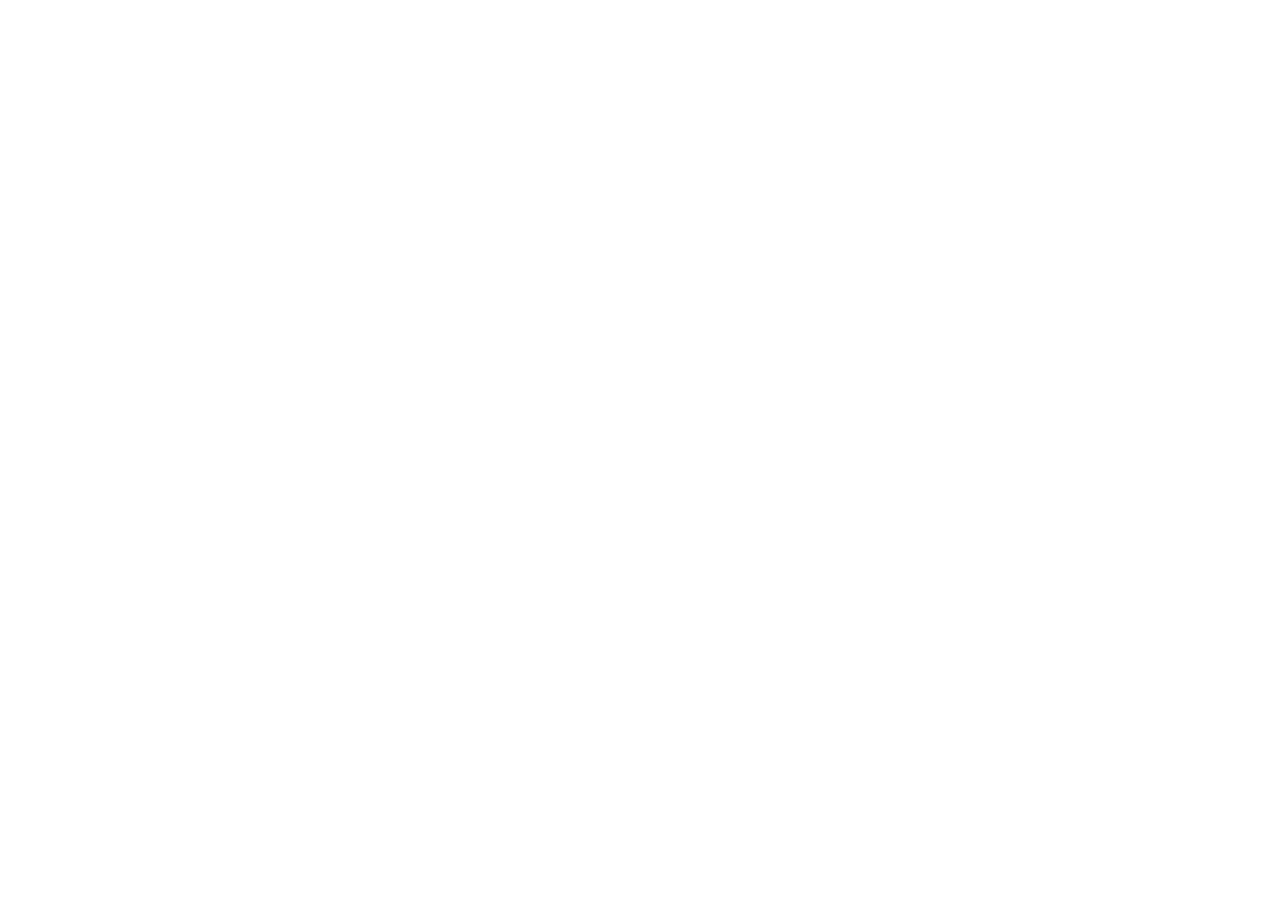
==== landing-page1/index.html @ 138b2954 "first commit" ====
<!doctype html>
<html lang="en">
  <head>
    <meta charset="UTF-8" />
    <link rel="icon" type="image/svg+xml" href="/vite.svg" />
    <meta name="viewport" content="width=device-width, initial-scale=1.0" />
    <title>landing-page1</title>
    <script type="module" crossorigin src="/assets/index-DZMZ0VTG.js"></script>
    <link rel="stylesheet" crossorigin href="/assets/index-qZ-EuNnL.css">
  </head>
  <body>
    <div id="app"></div>
  </body>
</html>
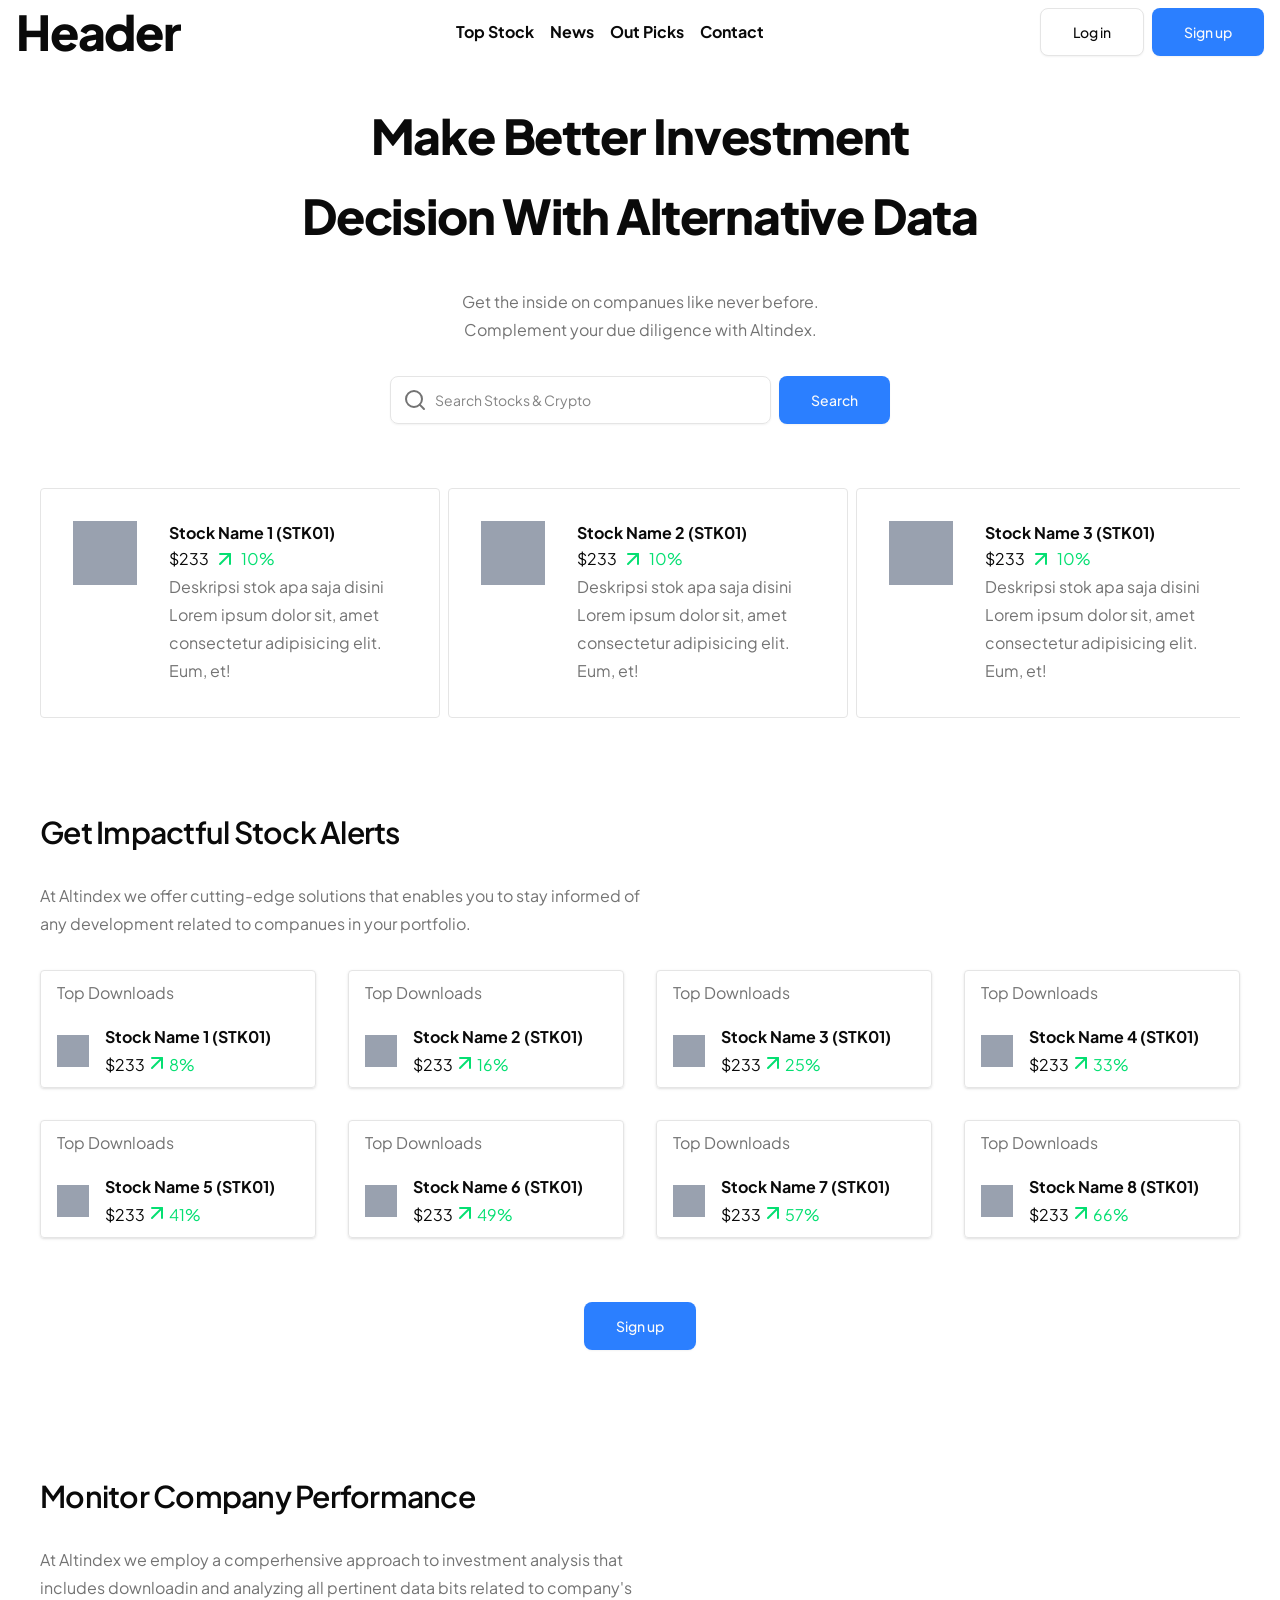
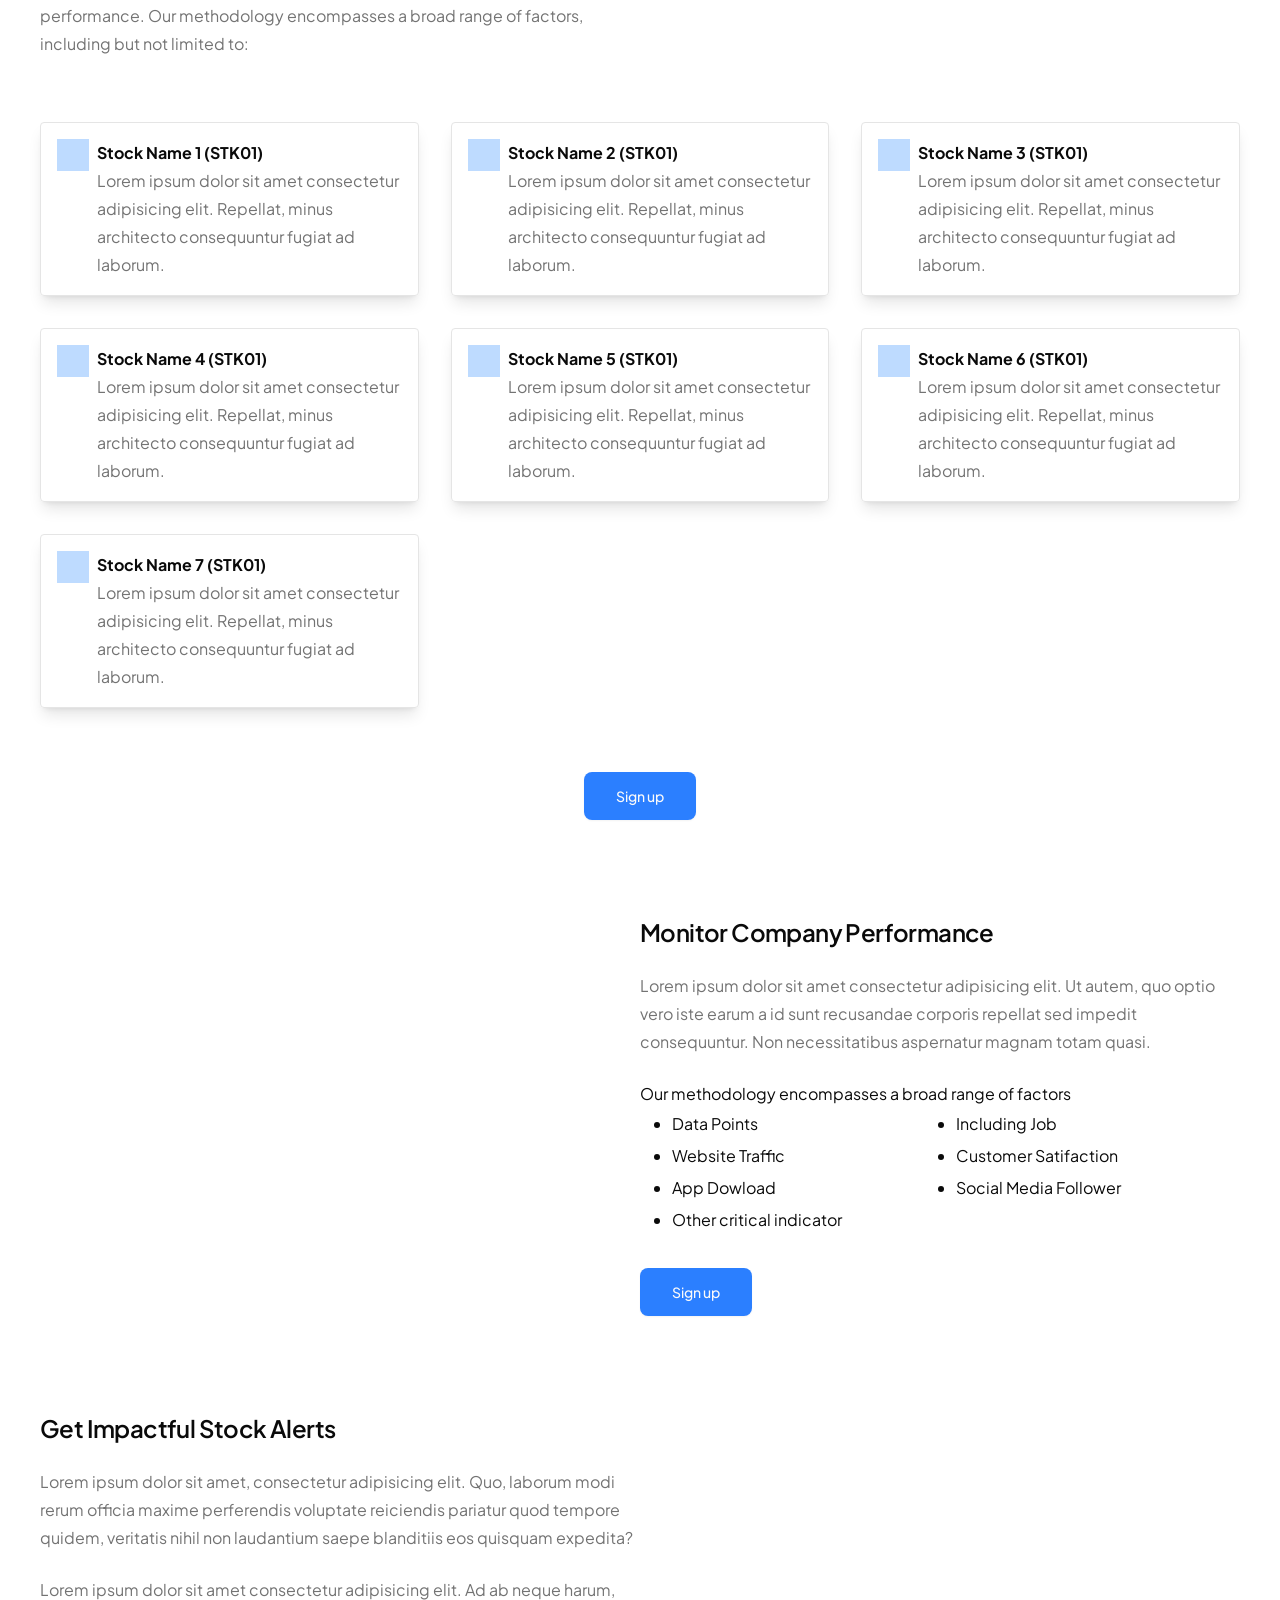
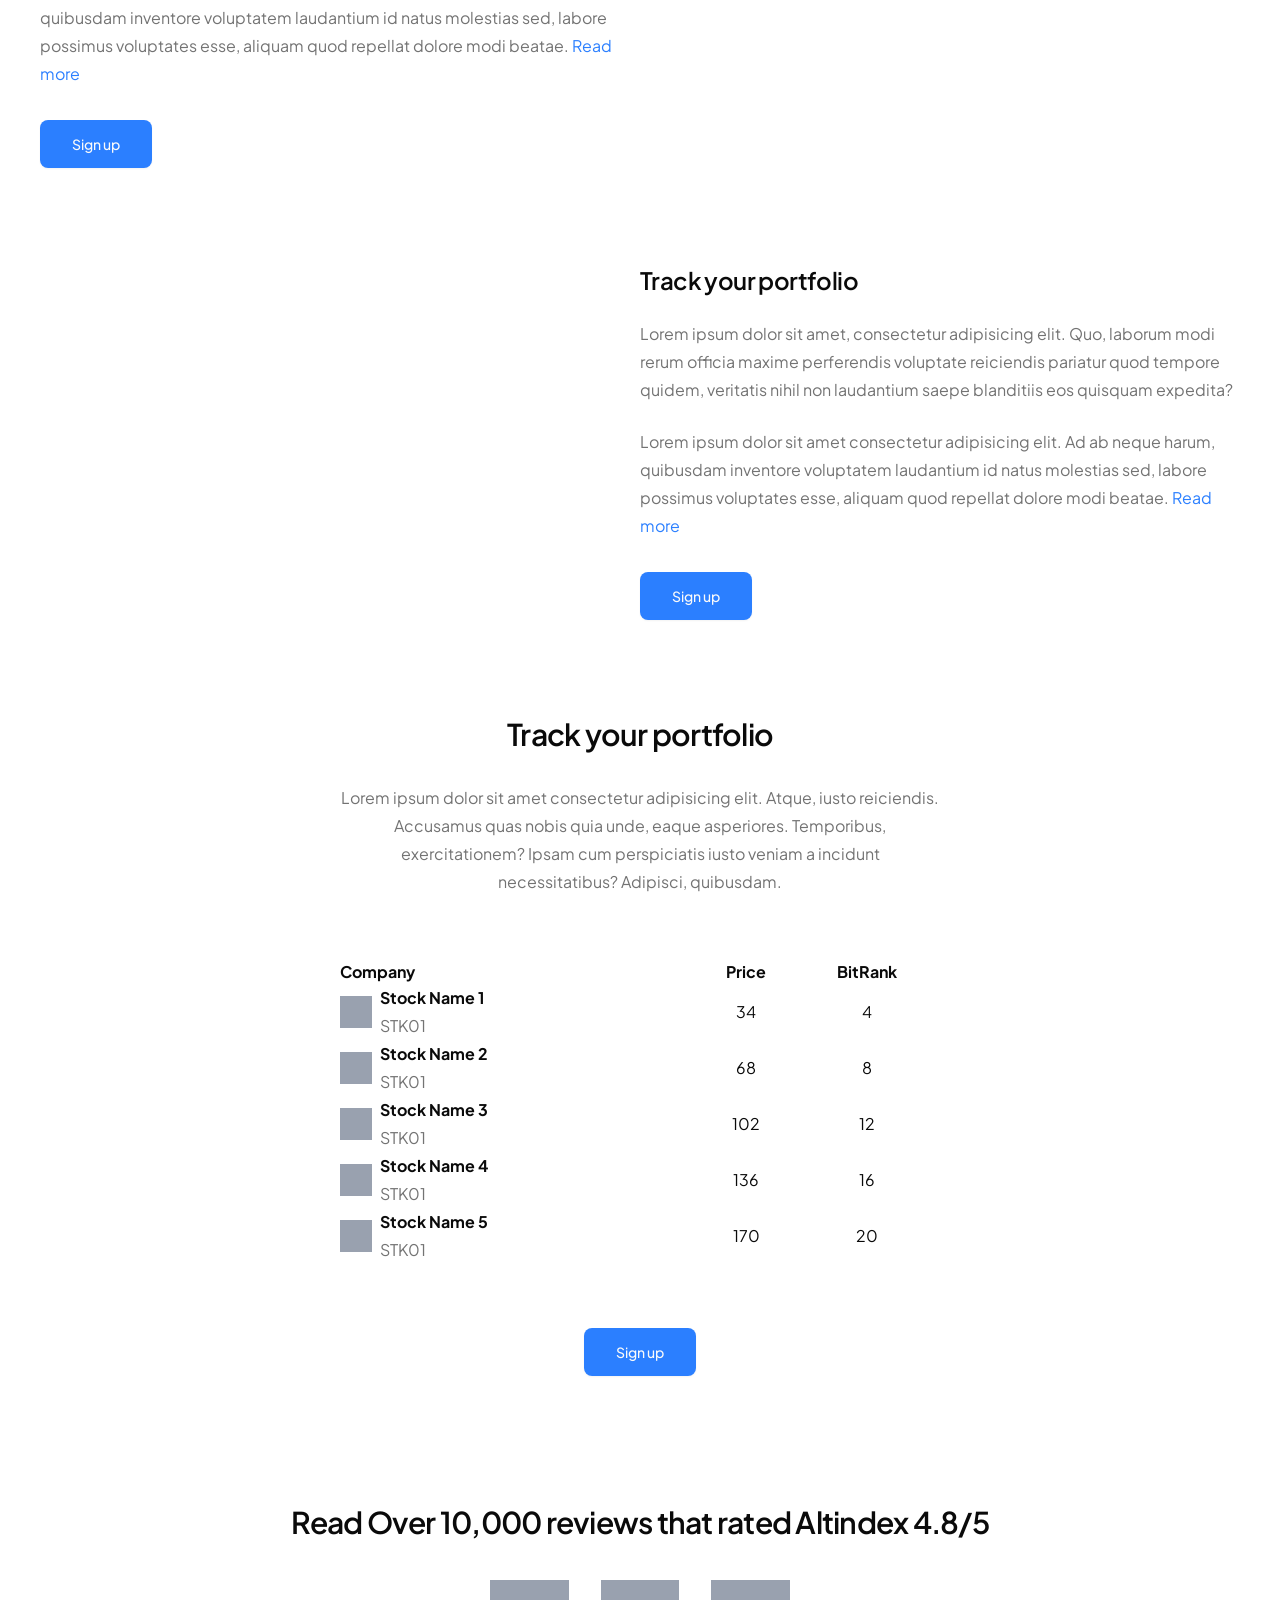
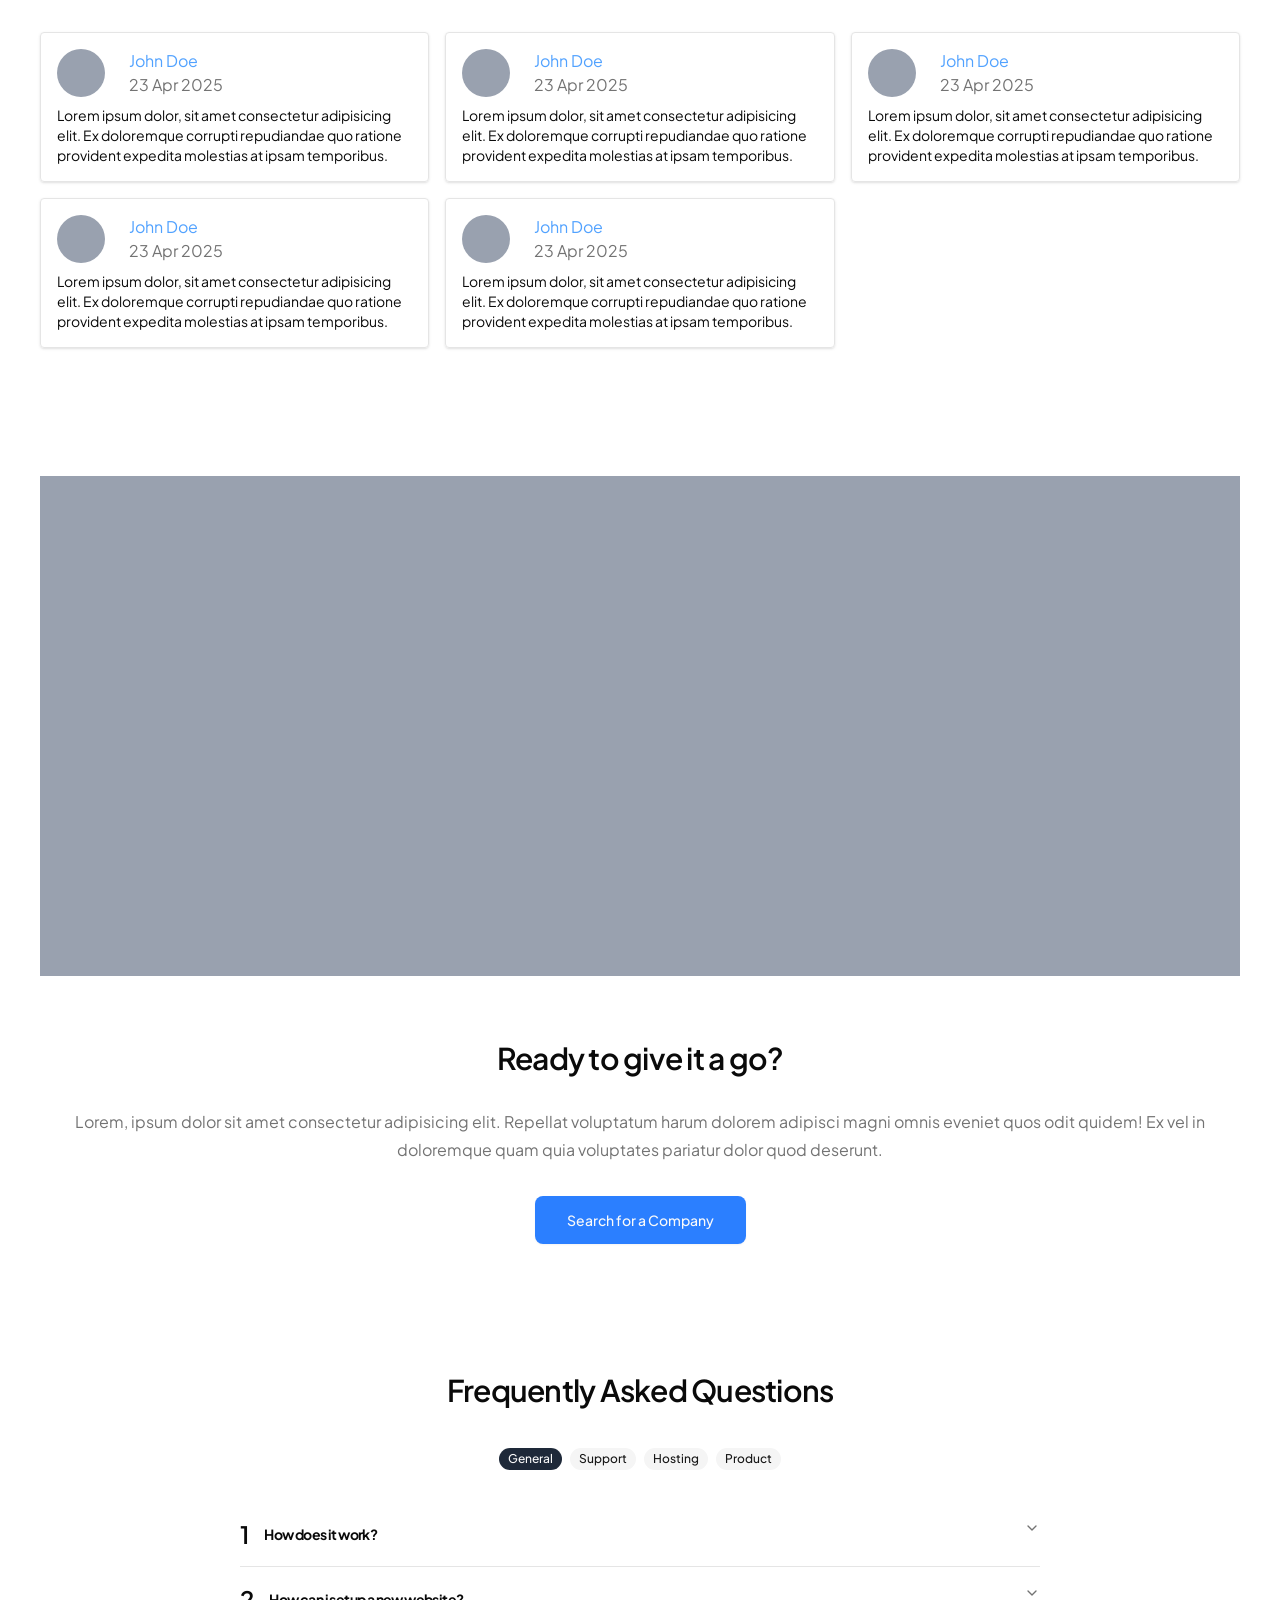
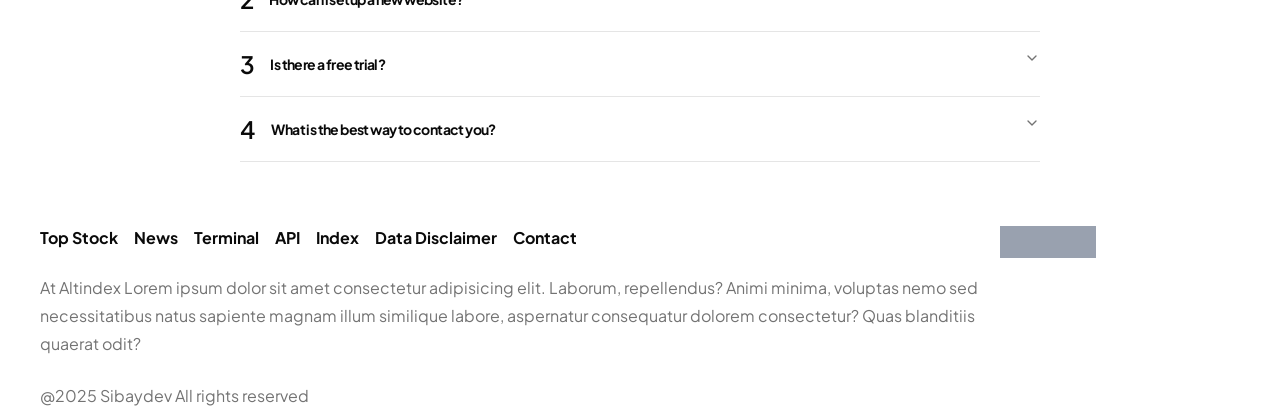
==== commit f8e2d1f1: "fix url deploy" ====
--- a/landing-page1/index.html
+++ b/landing-page1/index.html
@@ -2,11 +2,11 @@
 <html lang="en">
   <head>
     <meta charset="UTF-8" />
-    <link rel="icon" type="image/svg+xml" href="/vite.svg" />
+    <link rel="icon" type="image/svg+xml" href="./vite.svg" />
     <meta name="viewport" content="width=device-width, initial-scale=1.0" />
     <title>landing-page1</title>
-    <script type="module" crossorigin src="/assets/index-DZMZ0VTG.js"></script>
-    <link rel="stylesheet" crossorigin href="/assets/index-qZ-EuNnL.css">
+    <script type="module" crossorigin src="./assets/index-DZMZ0VTG.js"></script>
+    <link rel="stylesheet" crossorigin href="./assets/index-qZ-EuNnL.css">
   </head>
   <body>
     <div id="app"></div>
--- a/landing-page1/assets/index-qZ-EuNnL.css
+++ b/landing-page1/assets/index-qZ-EuNnL.css
@@ -0,0 +1 @@
+@import"https://fonts.googleapis.com/css2?family=Plus+Jakarta+Sans:ital,wght@0,200..800;1,200..800&display=swap";@layer components;/*! tailwindcss v4.1.13 | MIT License | https://tailwindcss.com */@layer properties{@supports (((-webkit-hyphens:none)) and (not (margin-trim:inline))) or ((-moz-orient:inline) and (not (color:rgb(from red r g b)))){*,:before,:after,::backdrop{--tw-translate-x:0;--tw-translate-y:0;--tw-translate-z:0;--tw-border-style:solid;--tw-leading:initial;--tw-font-weight:initial;--tw-shadow:0 0 #0000;--tw-shadow-color:initial;--tw-shadow-alpha:100%;--tw-inset-shadow:0 0 #0000;--tw-inset-shadow-color:initial;--tw-inset-shadow-alpha:100%;--tw-ring-color:initial;--tw-ring-shadow:0 0 #0000;--tw-inset-ring-color:initial;--tw-inset-ring-shadow:0 0 #0000;--tw-ring-inset:initial;--tw-ring-offset-width:0px;--tw-ring-offset-color:#fff;--tw-ring-offset-shadow:0 0 #0000;--tw-outline-style:solid;--tw-duration:initial;--tw-animation-delay:0s;--tw-animation-direction:normal;--tw-animation-duration:initial;--tw-animation-fill-mode:none;--tw-animation-iteration-count:1;--tw-enter-blur:0;--tw-enter-opacity:1;--tw-enter-rotate:0;--tw-enter-scale:1;--tw-enter-translate-x:0;--tw-enter-translate-y:0;--tw-exit-blur:0;--tw-exit-opacity:1;--tw-exit-rotate:0;--tw-exit-scale:1;--tw-exit-translate-x:0;--tw-exit-translate-y:0;--tw-tracking:initial}}}@layer theme{:root,:host{--font-sans:ui-sans-serif,system-ui,sans-serif,"Apple Color Emoji","Segoe UI Emoji","Segoe UI Symbol","Noto Color Emoji";--font-mono:ui-monospace,SFMono-Regular,Menlo,Monaco,Consolas,"Liberation Mono","Courier New",monospace;--color-green-400:oklch(79.2% .209 151.711);--color-blue-200:oklch(88.2% .059 254.128);--color-blue-400:oklch(70.7% .165 254.624);--color-blue-500:oklch(62.3% .214 259.815);--color-gray-400:oklch(70.7% .022 261.325);--color-gray-800:oklch(27.8% .033 256.848);--color-white:#fff;--spacing:.25rem;--text-xs:.75rem;--text-xs--line-height:calc(1/.75);--text-sm:.875rem;--text-sm--line-height:calc(1.25/.875);--text-base:1rem;--text-base--line-height: 1.5 ;--text-xl:1.25rem;--text-xl--line-height:calc(1.75/1.25);--text-2xl:1.5rem;--text-2xl--line-height:calc(2/1.5);--text-3xl:1.875rem;--text-3xl--line-height: 1.2 ;--text-4xl:2.25rem;--text-4xl--line-height:calc(2.5/2.25);--text-5xl:3rem;--text-5xl--line-height:1;--font-weight-medium:500;--font-weight-semibold:600;--font-weight-bold:700;--font-weight-extrabold:800;--tracking-tight:-.025em;--default-transition-duration:.15s;--default-transition-timing-function:cubic-bezier(.4,0,.2,1);--default-font-family:var(--font-sans);--default-mono-font-family:var(--font-mono)}}@layer base{*,:after,:before,::backdrop{box-sizing:border-box;border:0 solid;margin:0;padding:0}::file-selector-button{box-sizing:border-box;border:0 solid;margin:0;padding:0}html,:host{-webkit-text-size-adjust:100%;tab-size:4;line-height:1.5;font-family:var(--default-font-family,ui-sans-serif,system-ui,sans-serif,"Apple Color Emoji","Segoe UI Emoji","Segoe UI Symbol","Noto Color Emoji");font-feature-settings:var(--default-font-feature-settings,normal);font-variation-settings:var(--default-font-variation-settings,normal);-webkit-tap-highlight-color:transparent}hr{height:0;color:inherit;border-top-width:1px}abbr:where([title]){-webkit-text-decoration:underline dotted;text-decoration:underline dotted}h1,h2,h3,h4,h5,h6{font-size:inherit;font-weight:inherit}a{color:inherit;-webkit-text-decoration:inherit;text-decoration:inherit}b,strong{font-weight:bolder}code,kbd,samp,pre{font-family:var(--default-mono-font-family,ui-monospace,SFMono-Regular,Menlo,Monaco,Consolas,"Liberation Mono","Courier New",monospace);font-feature-settings:var(--default-mono-font-feature-settings,normal);font-variation-settings:var(--default-mono-font-variation-settings,normal);font-size:1em}small{font-size:80%}sub,sup{vertical-align:baseline;font-size:75%;line-height:0;position:relative}sub{bottom:-.25em}sup{top:-.5em}table{text-indent:0;border-color:inherit;border-collapse:collapse}:-moz-focusring{outline:auto}progress{vertical-align:baseline}summary{display:list-item}ol,ul,menu{list-style:none}img,svg,video,canvas,audio,iframe,embed,object{vertical-align:middle;display:block}img,video{max-width:100%;height:auto}button,input,select,optgroup,textarea{font:inherit;font-feature-settings:inherit;font-variation-settings:inherit;letter-spacing:inherit;color:inherit;opacity:1;background-color:#0000;border-radius:0}::file-selector-button{font:inherit;font-feature-settings:inherit;font-variation-settings:inherit;letter-spacing:inherit;color:inherit;opacity:1;background-color:#0000;border-radius:0}:where(select:is([multiple],[size])) optgroup{font-weight:bolder}:where(select:is([multiple],[size])) optgroup option{padding-inline-start:20px}::file-selector-button{margin-inline-end:4px}::placeholder{opacity:1}@supports (not ((-webkit-appearance:-apple-pay-button))) or (contain-intrinsic-size:1px){::placeholder{color:currentColor}@supports (color:color-mix(in lab,red,red)){::placeholder{color:color-mix(in oklab,currentcolor 50%,transparent)}}}textarea{resize:vertical}::-webkit-search-decoration{-webkit-appearance:none}::-webkit-date-and-time-value{min-height:1lh;text-align:inherit}::-webkit-datetime-edit{display:inline-flex}::-webkit-datetime-edit-fields-wrapper{padding:0}::-webkit-datetime-edit{padding-block:0}::-webkit-datetime-edit-year-field{padding-block:0}::-webkit-datetime-edit-month-field{padding-block:0}::-webkit-datetime-edit-day-field{padding-block:0}::-webkit-datetime-edit-hour-field{padding-block:0}::-webkit-datetime-edit-minute-field{padding-block:0}::-webkit-datetime-edit-second-field{padding-block:0}::-webkit-datetime-edit-millisecond-field{padding-block:0}::-webkit-datetime-edit-meridiem-field{padding-block:0}::-webkit-calendar-picker-indicator{line-height:1}:-moz-ui-invalid{box-shadow:none}button,input:where([type=button],[type=reset],[type=submit]){appearance:button}::file-selector-button{appearance:button}::-webkit-inner-spin-button{height:auto}::-webkit-outer-spin-button{height:auto}[hidden]:where(:not([hidden=until-found])){display:none!important}*{border-color:var(--border);outline-color:var(--ring)}@supports (color:color-mix(in lab,red,red)){*{outline-color:color-mix(in oklab,var(--ring)50%,transparent)}}body{background-color:var(--background);color:var(--foreground);font-optical-sizing:auto;font-family:Plus Jakarta Sans,sans-serif;font-style:normal}h1{scroll-margin:calc(var(--spacing)*20);font-size:var(--text-4xl);line-height:var(--tw-leading,var(--text-4xl--line-height));--tw-font-weight:var(--font-weight-extrabold);font-weight:var(--font-weight-extrabold);--tw-tracking:var(--tracking-tight);letter-spacing:var(--tracking-tight)}@media (min-width:64rem){h1{font-size:var(--text-5xl);line-height:var(--tw-leading,var(--text-5xl--line-height))}}h2{scroll-margin:calc(var(--spacing)*20);padding-bottom:calc(var(--spacing)*2);font-size:var(--text-3xl);line-height:var(--tw-leading,var(--text-3xl--line-height));--tw-font-weight:var(--font-weight-semibold);font-weight:var(--font-weight-semibold);--tw-tracking:var(--tracking-tight);letter-spacing:var(--tracking-tight);transition-property:color,background-color,border-color,outline-color,text-decoration-color,fill,stroke,--tw-gradient-from,--tw-gradient-via,--tw-gradient-to;transition-timing-function:var(--tw-ease,var(--default-transition-timing-function));transition-duration:var(--tw-duration,var(--default-transition-duration))}h2:first-child{margin-top:calc(var(--spacing)*0)}h3{scroll-margin:calc(var(--spacing)*20);font-size:var(--text-2xl);line-height:var(--tw-leading,var(--text-2xl--line-height));--tw-font-weight:var(--font-weight-semibold);font-weight:var(--font-weight-semibold);--tw-tracking:var(--tracking-tight);letter-spacing:var(--tracking-tight)}h4{scroll-margin:calc(var(--spacing)*20);font-size:var(--text-xl);line-height:var(--tw-leading,var(--text-xl--line-height));--tw-font-weight:var(--font-weight-semibold);font-weight:var(--font-weight-semibold);--tw-tracking:var(--tracking-tight);letter-spacing:var(--tracking-tight)}p{--tw-leading:calc(var(--spacing)*7);line-height:calc(var(--spacing)*7)}p:not(:first-child){margin-top:calc(var(--spacing)*6)}.no-scrollbar::-webkit-scrollbar{display:none}.no-scrollbar{-ms-overflow-style:none;scrollbar-width:none}[data-slot=accordion] [data-state=open] button h3{color:var(--primary)}}@layer utilities{.\@container\/card-header{container:card-header/inline-size}.pointer-events-none{pointer-events:none}.col-span-2{grid-column:span 2/span 2}.col-start-2{grid-column-start:2}.row-span-2{grid-row:span 2/span 2}.row-start-1{grid-row-start:1}.m-0{margin:calc(var(--spacing)*0)}.mx-auto{margin-inline:auto}.my-8{margin-block:calc(var(--spacing)*8)}.my-16{margin-block:calc(var(--spacing)*16)}.mt-6{margin-top:calc(var(--spacing)*6)}.mt-8{margin-top:calc(var(--spacing)*8)}.mt-16{margin-top:calc(var(--spacing)*16)}.mr-2{margin-right:calc(var(--spacing)*2)}.mb-8{margin-bottom:calc(var(--spacing)*8)}.flex{display:flex}.grid{display:grid}.inline-flex{display:inline-flex}.size-4{width:calc(var(--spacing)*4);height:calc(var(--spacing)*4)}.size-9{width:calc(var(--spacing)*9);height:calc(var(--spacing)*9)}.size-16{width:calc(var(--spacing)*16);height:calc(var(--spacing)*16)}.size-\[2rem\]{width:2rem;height:2rem}.size-\[3rem\]{width:3rem;height:3rem}.h-8{height:calc(var(--spacing)*8)}.h-10{height:calc(var(--spacing)*10)}.h-12{height:calc(var(--spacing)*12)}.h-16{height:calc(var(--spacing)*16)}.h-\[20px\]{height:20px}.h-\[500px\]{height:500px}.w-1\/2{width:50%}.w-24{width:calc(var(--spacing)*24)}.w-\[100px\]{width:100px}.w-\[400px\]{width:400px}.w-\[500px\]{width:500px}.w-fit{width:fit-content}.w-full{width:100%}.max-w-\[300px\]{max-width:300px}.max-w-\[400px\]{max-width:400px}.max-w-\[600px\]{max-width:600px}.max-w-\[800px\]{max-width:800px}.max-w-\[1200px\]{max-width:1200px}.min-w-0{min-width:calc(var(--spacing)*0)}.flex-1{flex:1}.shrink-0{flex-shrink:0}.translate-y-0\.5{--tw-translate-y:calc(var(--spacing)*.5);translate:var(--tw-translate-x)var(--tw-translate-y)}.list-disc{list-style-type:disc}.auto-rows-min{grid-auto-rows:min-content}.grid-cols-2{grid-template-columns:repeat(2,minmax(0,1fr))}.grid-cols-3{grid-template-columns:repeat(3,minmax(0,1fr))}.grid-cols-4{grid-template-columns:repeat(4,minmax(0,1fr))}.grid-cols-\[1fr_20\%\]{grid-template-columns:1fr 20%}.grid-cols-\[2rem_1fr\]{grid-template-columns:2rem 1fr}.grid-cols-\[4rem_1fr\]{grid-template-columns:4rem 1fr}.grid-rows-\[auto_auto\]{grid-template-rows:auto auto}.grid-rows-\[min-content\]{grid-template-rows:min-content}.flex-col{flex-direction:column}.flex-row{flex-direction:row}.items-center{align-items:center}.items-start{align-items:flex-start}.justify-around{justify-content:space-around}.justify-between{justify-content:space-between}.justify-center{justify-content:center}.gap-1{gap:calc(var(--spacing)*1)}.gap-1\.5{gap:calc(var(--spacing)*1.5)}.gap-2{gap:calc(var(--spacing)*2)}.gap-4{gap:calc(var(--spacing)*4)}.gap-6{gap:calc(var(--spacing)*6)}.gap-8{gap:calc(var(--spacing)*8)}.gap-y-16{row-gap:calc(var(--spacing)*16)}.self-start{align-self:flex-start}.justify-self-end{justify-self:flex-end}.overflow-auto{overflow:auto}.overflow-hidden{overflow:hidden}.rounded{border-radius:.25rem}.rounded-full{border-radius:3.40282e38px}.rounded-md{border-radius:calc(var(--radius) - 2px)}.rounded-xl{border-radius:calc(var(--radius) + 4px)}.border{border-style:var(--tw-border-style);border-width:1px}.border-b{border-bottom-style:var(--tw-border-style);border-bottom-width:1px}.border-input{border-color:var(--input)}.border-transparent{border-color:#0000}.bg-background{background-color:var(--background)}.bg-blue-200{background-color:var(--color-blue-200)}.bg-card{background-color:var(--card)}.bg-destructive{background-color:var(--destructive)}.bg-gray-400{background-color:var(--color-gray-400)}.bg-gray-800{background-color:var(--color-gray-800)}.bg-primary{background-color:var(--primary)}.bg-secondary{background-color:var(--secondary)}.bg-transparent{background-color:#0000}.p-4{padding:calc(var(--spacing)*4)}.p-8{padding:calc(var(--spacing)*8)}.px-2{padding-inline:calc(var(--spacing)*2)}.px-3{padding-inline:calc(var(--spacing)*3)}.px-4{padding-inline:calc(var(--spacing)*4)}.px-6{padding-inline:calc(var(--spacing)*6)}.px-8{padding-inline:calc(var(--spacing)*8)}.py-0\.5{padding-block:calc(var(--spacing)*.5)}.py-1{padding-block:calc(var(--spacing)*1)}.py-2{padding-block:calc(var(--spacing)*2)}.py-4{padding-block:calc(var(--spacing)*4)}.py-6{padding-block:calc(var(--spacing)*6)}.py-8{padding-block:calc(var(--spacing)*8)}.py-16{padding-block:calc(var(--spacing)*16)}.pt-0{padding-top:calc(var(--spacing)*0)}.pb-4{padding-bottom:calc(var(--spacing)*4)}.pl-8{padding-left:calc(var(--spacing)*8)}.text-center{text-align:center}.text-left{text-align:left}.text-base{font-size:var(--text-base);line-height:var(--tw-leading,var(--text-base--line-height))}.text-sm{font-size:var(--text-sm);line-height:var(--tw-leading,var(--text-sm--line-height))}.text-xs{font-size:var(--text-xs);line-height:var(--tw-leading,var(--text-xs--line-height))}.leading-8{--tw-leading:calc(var(--spacing)*8);line-height:calc(var(--spacing)*8)}.leading-20{--tw-leading:calc(var(--spacing)*20);line-height:calc(var(--spacing)*20)}.leading-none{--tw-leading:1;line-height:1}.font-bold{--tw-font-weight:var(--font-weight-bold);font-weight:var(--font-weight-bold)}.font-medium{--tw-font-weight:var(--font-weight-medium);font-weight:var(--font-weight-medium)}.font-semibold{--tw-font-weight:var(--font-weight-semibold);font-weight:var(--font-weight-semibold)}.whitespace-nowrap{white-space:nowrap}.text-blue-400{color:var(--color-blue-400)}.text-blue-500{color:var(--color-blue-500)}.text-card-foreground{color:var(--card-foreground)}.text-foreground{color:var(--foreground)}.text-green-400{color:var(--color-green-400)}.text-muted-foreground{color:var(--muted-foreground)}.text-primary{color:var(--primary)}.text-primary-foreground{color:var(--primary-foreground)}.text-secondary-foreground{color:var(--secondary-foreground)}.text-white{color:var(--color-white)}.underline-offset-4{text-underline-offset:4px}.shadow{--tw-shadow:0 1px 3px 0 var(--tw-shadow-color,#0000001a),0 1px 2px -1px var(--tw-shadow-color,#0000001a);box-shadow:var(--tw-inset-shadow),var(--tw-inset-ring-shadow),var(--tw-ring-offset-shadow),var(--tw-ring-shadow),var(--tw-shadow)}.shadow-lg{--tw-shadow:0 10px 15px -3px var(--tw-shadow-color,#0000001a),0 4px 6px -4px var(--tw-shadow-color,#0000001a);box-shadow:var(--tw-inset-shadow),var(--tw-inset-ring-shadow),var(--tw-ring-offset-shadow),var(--tw-ring-shadow),var(--tw-shadow)}.shadow-sm{--tw-shadow:0 1px 3px 0 var(--tw-shadow-color,#0000001a),0 1px 2px -1px var(--tw-shadow-color,#0000001a);box-shadow:var(--tw-inset-shadow),var(--tw-inset-ring-shadow),var(--tw-ring-offset-shadow),var(--tw-ring-shadow),var(--tw-shadow)}.shadow-xs{--tw-shadow:0 1px 2px 0 var(--tw-shadow-color,#0000000d);box-shadow:var(--tw-inset-shadow),var(--tw-inset-ring-shadow),var(--tw-ring-offset-shadow),var(--tw-ring-shadow),var(--tw-shadow)}.outline{outline-style:var(--tw-outline-style);outline-width:1px}.transition-\[color\,box-shadow\]{transition-property:color,box-shadow;transition-timing-function:var(--tw-ease,var(--default-transition-timing-function));transition-duration:var(--tw-duration,var(--default-transition-duration))}.transition-all{transition-property:all;transition-timing-function:var(--tw-ease,var(--default-transition-timing-function));transition-duration:var(--tw-duration,var(--default-transition-duration))}.transition-transform{transition-property:transform,translate,scale,rotate;transition-timing-function:var(--tw-ease,var(--default-transition-timing-function));transition-duration:var(--tw-duration,var(--default-transition-duration))}.duration-200{--tw-duration:.2s;transition-duration:.2s}.outline-none{--tw-outline-style:none;outline-style:none}.selection\:bg-primary ::selection{background-color:var(--primary)}.selection\:bg-primary::selection{background-color:var(--primary)}.selection\:text-primary-foreground ::selection{color:var(--primary-foreground)}.selection\:text-primary-foreground::selection{color:var(--primary-foreground)}.file\:inline-flex::file-selector-button{display:inline-flex}.file\:h-7::file-selector-button{height:calc(var(--spacing)*7)}.file\:border-0::file-selector-button{border-style:var(--tw-border-style);border-width:0}.file\:bg-transparent::file-selector-button{background-color:#0000}.file\:text-sm::file-selector-button{font-size:var(--text-sm);line-height:var(--tw-leading,var(--text-sm--line-height))}.file\:font-medium::file-selector-button{--tw-font-weight:var(--font-weight-medium);font-weight:var(--font-weight-medium)}.file\:text-foreground::file-selector-button{color:var(--foreground)}.placeholder\:text-muted-foreground::placeholder{color:var(--muted-foreground)}.last\:border-b-0:last-child{border-bottom-style:var(--tw-border-style);border-bottom-width:0}@media (hover:hover){.hover\:bg-accent:hover{background-color:var(--accent)}.hover\:bg-destructive\/90:hover{background-color:var(--destructive)}@supports (color:color-mix(in lab,red,red)){.hover\:bg-destructive\/90:hover{background-color:color-mix(in oklab,var(--destructive)90%,transparent)}}.hover\:bg-primary\/90:hover{background-color:var(--primary)}@supports (color:color-mix(in lab,red,red)){.hover\:bg-primary\/90:hover{background-color:color-mix(in oklab,var(--primary)90%,transparent)}}.hover\:bg-secondary\/80:hover{background-color:var(--secondary)}@supports (color:color-mix(in lab,red,red)){.hover\:bg-secondary\/80:hover{background-color:color-mix(in oklab,var(--secondary)80%,transparent)}}.hover\:text-accent-foreground:hover{color:var(--accent-foreground)}.hover\:underline:hover{text-decoration-line:underline}}.focus\:outline-0:focus{outline-style:var(--tw-outline-style);outline-width:0}.focus-visible\:border-ring:focus-visible{border-color:var(--ring)}.focus-visible\:ring-\[3px\]:focus-visible{--tw-ring-shadow:var(--tw-ring-inset,)0 0 0 calc(3px + var(--tw-ring-offset-width))var(--tw-ring-color,currentcolor);box-shadow:var(--tw-inset-shadow),var(--tw-inset-ring-shadow),var(--tw-ring-offset-shadow),var(--tw-ring-shadow),var(--tw-shadow)}.focus-visible\:ring-destructive\/20:focus-visible{--tw-ring-color:var(--destructive)}@supports (color:color-mix(in lab,red,red)){.focus-visible\:ring-destructive\/20:focus-visible{--tw-ring-color:color-mix(in oklab,var(--destructive)20%,transparent)}}.focus-visible\:ring-ring\/50:focus-visible{--tw-ring-color:var(--ring)}@supports (color:color-mix(in lab,red,red)){.focus-visible\:ring-ring\/50:focus-visible{--tw-ring-color:color-mix(in oklab,var(--ring)50%,transparent)}}.disabled\:pointer-events-none:disabled{pointer-events:none}.disabled\:cursor-not-allowed:disabled{cursor:not-allowed}.disabled\:opacity-50:disabled{opacity:.5}.has-data-\[slot\=card-action\]\:grid-cols-\[1fr_auto\]:has([data-slot=card-action]){grid-template-columns:1fr auto}.has-\[\>svg\]\:px-2\.5:has(>svg){padding-inline:calc(var(--spacing)*2.5)}.has-\[\>svg\]\:px-3:has(>svg){padding-inline:calc(var(--spacing)*3)}.has-\[\>svg\]\:px-4:has(>svg){padding-inline:calc(var(--spacing)*4)}.aria-invalid\:border-destructive[aria-invalid=true]{border-color:var(--destructive)}.aria-invalid\:ring-destructive\/20[aria-invalid=true]{--tw-ring-color:var(--destructive)}@supports (color:color-mix(in lab,red,red)){.aria-invalid\:ring-destructive\/20[aria-invalid=true]{--tw-ring-color:color-mix(in oklab,var(--destructive)20%,transparent)}}.data-\[state\=closed\]\:animate-accordion-up[data-state=closed]{animation:.2s ease-out accordion-up}.data-\[state\=open\]\:animate-accordion-down[data-state=open]{animation:.2s ease-out accordion-down}@media (min-width:48rem){.md\:text-sm{font-size:var(--text-sm);line-height:var(--tw-leading,var(--text-sm--line-height))}}.dark\:border-input:is(.dark *){border-color:var(--input)}.dark\:bg-destructive\/60:is(.dark *){background-color:var(--destructive)}@supports (color:color-mix(in lab,red,red)){.dark\:bg-destructive\/60:is(.dark *){background-color:color-mix(in oklab,var(--destructive)60%,transparent)}}.dark\:bg-input\/30:is(.dark *){background-color:var(--input)}@supports (color:color-mix(in lab,red,red)){.dark\:bg-input\/30:is(.dark *){background-color:color-mix(in oklab,var(--input)30%,transparent)}}@media (hover:hover){.dark\:hover\:bg-accent\/50:is(.dark *):hover{background-color:var(--accent)}@supports (color:color-mix(in lab,red,red)){.dark\:hover\:bg-accent\/50:is(.dark *):hover{background-color:color-mix(in oklab,var(--accent)50%,transparent)}}.dark\:hover\:bg-input\/50:is(.dark *):hover{background-color:var(--input)}@supports (color:color-mix(in lab,red,red)){.dark\:hover\:bg-input\/50:is(.dark *):hover{background-color:color-mix(in oklab,var(--input)50%,transparent)}}}.dark\:focus-visible\:ring-destructive\/40:is(.dark *):focus-visible{--tw-ring-color:var(--destructive)}@supports (color:color-mix(in lab,red,red)){.dark\:focus-visible\:ring-destructive\/40:is(.dark *):focus-visible{--tw-ring-color:color-mix(in oklab,var(--destructive)40%,transparent)}}.dark\:aria-invalid\:ring-destructive\/40:is(.dark *)[aria-invalid=true]{--tw-ring-color:var(--destructive)}@supports (color:color-mix(in lab,red,red)){.dark\:aria-invalid\:ring-destructive\/40:is(.dark *)[aria-invalid=true]{--tw-ring-color:color-mix(in oklab,var(--destructive)40%,transparent)}}.\[\&_svg\]\:pointer-events-none svg{pointer-events:none}.\[\&_svg\]\:shrink-0 svg{flex-shrink:0}.\[\&_svg\:not\(\[class\*\=\'size-\'\]\)\]\:size-4 svg:not([class*=size-]){width:calc(var(--spacing)*4);height:calc(var(--spacing)*4)}.\[\.border-b\]\:pb-6.border-b{padding-bottom:calc(var(--spacing)*6)}.\[\.border-t\]\:pt-6.border-t{padding-top:calc(var(--spacing)*6)}.\[\&\>svg\]\:pointer-events-none>svg{pointer-events:none}.\[\&\>svg\]\:size-3>svg{width:calc(var(--spacing)*3);height:calc(var(--spacing)*3)}.\[\&\[data-state\=open\]\>svg\]\:rotate-180[data-state=open]>svg{rotate:180deg}@media (hover:hover){a.\[a\&\]\:hover\:bg-accent:hover{background-color:var(--accent)}a.\[a\&\]\:hover\:bg-destructive\/90:hover{background-color:var(--destructive)}@supports (color:color-mix(in lab,red,red)){a.\[a\&\]\:hover\:bg-destructive\/90:hover{background-color:color-mix(in oklab,var(--destructive)90%,transparent)}}a.\[a\&\]\:hover\:bg-primary\/90:hover{background-color:var(--primary)}@supports (color:color-mix(in lab,red,red)){a.\[a\&\]\:hover\:bg-primary\/90:hover{background-color:color-mix(in oklab,var(--primary)90%,transparent)}}a.\[a\&\]\:hover\:bg-secondary\/90:hover{background-color:var(--secondary)}@supports (color:color-mix(in lab,red,red)){a.\[a\&\]\:hover\:bg-secondary\/90:hover{background-color:color-mix(in oklab,var(--secondary)90%,transparent)}}a.\[a\&\]\:hover\:text-accent-foreground:hover{color:var(--accent-foreground)}}}@property --tw-animation-delay{syntax:"*";inherits:false;initial-value:0s}@property --tw-animation-direction{syntax:"*";inherits:false;initial-value:normal}@property --tw-animation-duration{syntax:"*";inherits:false}@property --tw-animation-fill-mode{syntax:"*";inherits:false;initial-value:none}@property --tw-animation-iteration-count{syntax:"*";inherits:false;initial-value:1}@property --tw-enter-blur{syntax:"*";inherits:false;initial-value:0}@property --tw-enter-opacity{syntax:"*";inherits:false;initial-value:1}@property --tw-enter-rotate{syntax:"*";inherits:false;initial-value:0}@property --tw-enter-scale{syntax:"*";inherits:false;initial-value:1}@property --tw-enter-translate-x{syntax:"*";inherits:false;initial-value:0}@property --tw-enter-translate-y{syntax:"*";inherits:false;initial-value:0}@property --tw-exit-blur{syntax:"*";inherits:false;initial-value:0}@property --tw-exit-opacity{syntax:"*";inherits:false;initial-value:1}@property --tw-exit-rotate{syntax:"*";inherits:false;initial-value:0}@property --tw-exit-scale{syntax:"*";inherits:false;initial-value:1}@property --tw-exit-translate-x{syntax:"*";inherits:false;initial-value:0}@property --tw-exit-translate-y{syntax:"*";inherits:false;initial-value:0}:root{--background:oklch(100% 0 0);--foreground:oklch(14.5% 0 0);--card:oklch(100% 0 0);--card-foreground:oklch(14.5% 0 0);--popover:oklch(100% 0 0);--popover-foreground:oklch(14.5% 0 0);--primary:oklch(62.3% .214 259.815);--primary-foreground:oklch(98.5% 0 0);--secondary:oklch(97% 0 0);--secondary-foreground:oklch(20.5% 0 0);--muted:oklch(97% 0 0);--muted-foreground:oklch(55.6% 0 0);--accent:oklch(97% 0 0);--accent-foreground:oklch(20.5% 0 0);--destructive:oklch(57.7% .245 27.325);--destructive-foreground:oklch(57.7% .245 27.325);--border:oklch(92.2% 0 0);--input:oklch(92.2% 0 0);--ring:oklch(70.8% 0 0);--chart-1:oklch(64.6% .222 41.116);--chart-2:oklch(60% .118 184.704);--chart-3:oklch(39.8% .07 227.392);--chart-4:oklch(82.8% .189 84.429);--chart-5:oklch(76.9% .188 70.08);--radius:.625rem;--sidebar:oklch(98.5% 0 0);--sidebar-foreground:oklch(14.5% 0 0);--sidebar-primary:oklch(20.5% 0 0);--sidebar-primary-foreground:oklch(98.5% 0 0);--sidebar-accent:oklch(97% 0 0);--sidebar-accent-foreground:oklch(20.5% 0 0);--sidebar-border:oklch(92.2% 0 0);--sidebar-ring:oklch(70.8% 0 0)}.dark{--background:oklch(14.5% 0 0);--foreground:oklch(98.5% 0 0);--card:oklch(14.5% 0 0);--card-foreground:oklch(98.5% 0 0);--popover:oklch(14.5% 0 0);--popover-foreground:oklch(98.5% 0 0);--primary:oklch(98.5% 0 0);--primary-foreground:oklch(20.5% 0 0);--secondary:oklch(26.9% 0 0);--secondary-foreground:oklch(98.5% 0 0);--muted:oklch(26.9% 0 0);--muted-foreground:oklch(70.8% 0 0);--accent:oklch(26.9% 0 0);--accent-foreground:oklch(98.5% 0 0);--destructive:oklch(39.6% .141 25.723);--destructive-foreground:oklch(63.7% .237 25.331);--border:oklch(26.9% 0 0);--input:oklch(26.9% 0 0);--ring:oklch(43.9% 0 0);--chart-1:oklch(48.8% .243 264.376);--chart-2:oklch(69.6% .17 162.48);--chart-3:oklch(76.9% .188 70.08);--chart-4:oklch(62.7% .265 303.9);--chart-5:oklch(64.5% .246 16.439);--sidebar:oklch(20.5% 0 0);--sidebar-foreground:oklch(98.5% 0 0);--sidebar-primary:oklch(48.8% .243 264.376);--sidebar-primary-foreground:oklch(98.5% 0 0);--sidebar-accent:oklch(26.9% 0 0);--sidebar-accent-foreground:oklch(98.5% 0 0);--sidebar-border:oklch(26.9% 0 0);--sidebar-ring:oklch(43.9% 0 0)}@property --tw-translate-x{syntax:"*";inherits:false;initial-value:0}@property --tw-translate-y{syntax:"*";inherits:false;initial-value:0}@property --tw-translate-z{syntax:"*";inherits:false;initial-value:0}@property --tw-border-style{syntax:"*";inherits:false;initial-value:solid}@property --tw-leading{syntax:"*";inherits:false}@property --tw-font-weight{syntax:"*";inherits:false}@property --tw-shadow{syntax:"*";inherits:false;initial-value:0 0 #0000}@property --tw-shadow-color{syntax:"*";inherits:false}@property --tw-shadow-alpha{syntax:"<percentage>";inherits:false;initial-value:100%}@property --tw-inset-shadow{syntax:"*";inherits:false;initial-value:0 0 #0000}@property --tw-inset-shadow-color{syntax:"*";inherits:false}@property --tw-inset-shadow-alpha{syntax:"<percentage>";inherits:false;initial-value:100%}@property --tw-ring-color{syntax:"*";inherits:false}@property --tw-ring-shadow{syntax:"*";inherits:false;initial-value:0 0 #0000}@property --tw-inset-ring-color{syntax:"*";inherits:false}@property --tw-inset-ring-shadow{syntax:"*";inherits:false;initial-value:0 0 #0000}@property --tw-ring-inset{syntax:"*";inherits:false}@property --tw-ring-offset-width{syntax:"<length>";inherits:false;initial-value:0}@property --tw-ring-offset-color{syntax:"*";inherits:false;initial-value:#fff}@property --tw-ring-offset-shadow{syntax:"*";inherits:false;initial-value:0 0 #0000}@property --tw-outline-style{syntax:"*";inherits:false;initial-value:solid}@property --tw-duration{syntax:"*";inherits:false}@property --tw-tracking{syntax:"*";inherits:false}@keyframes accordion-down{0%{height:0}to{height:var(--reka-accordion-content-height)}}@keyframes accordion-up{0%{height:var(--reka-accordion-content-height)}to{height:0}}
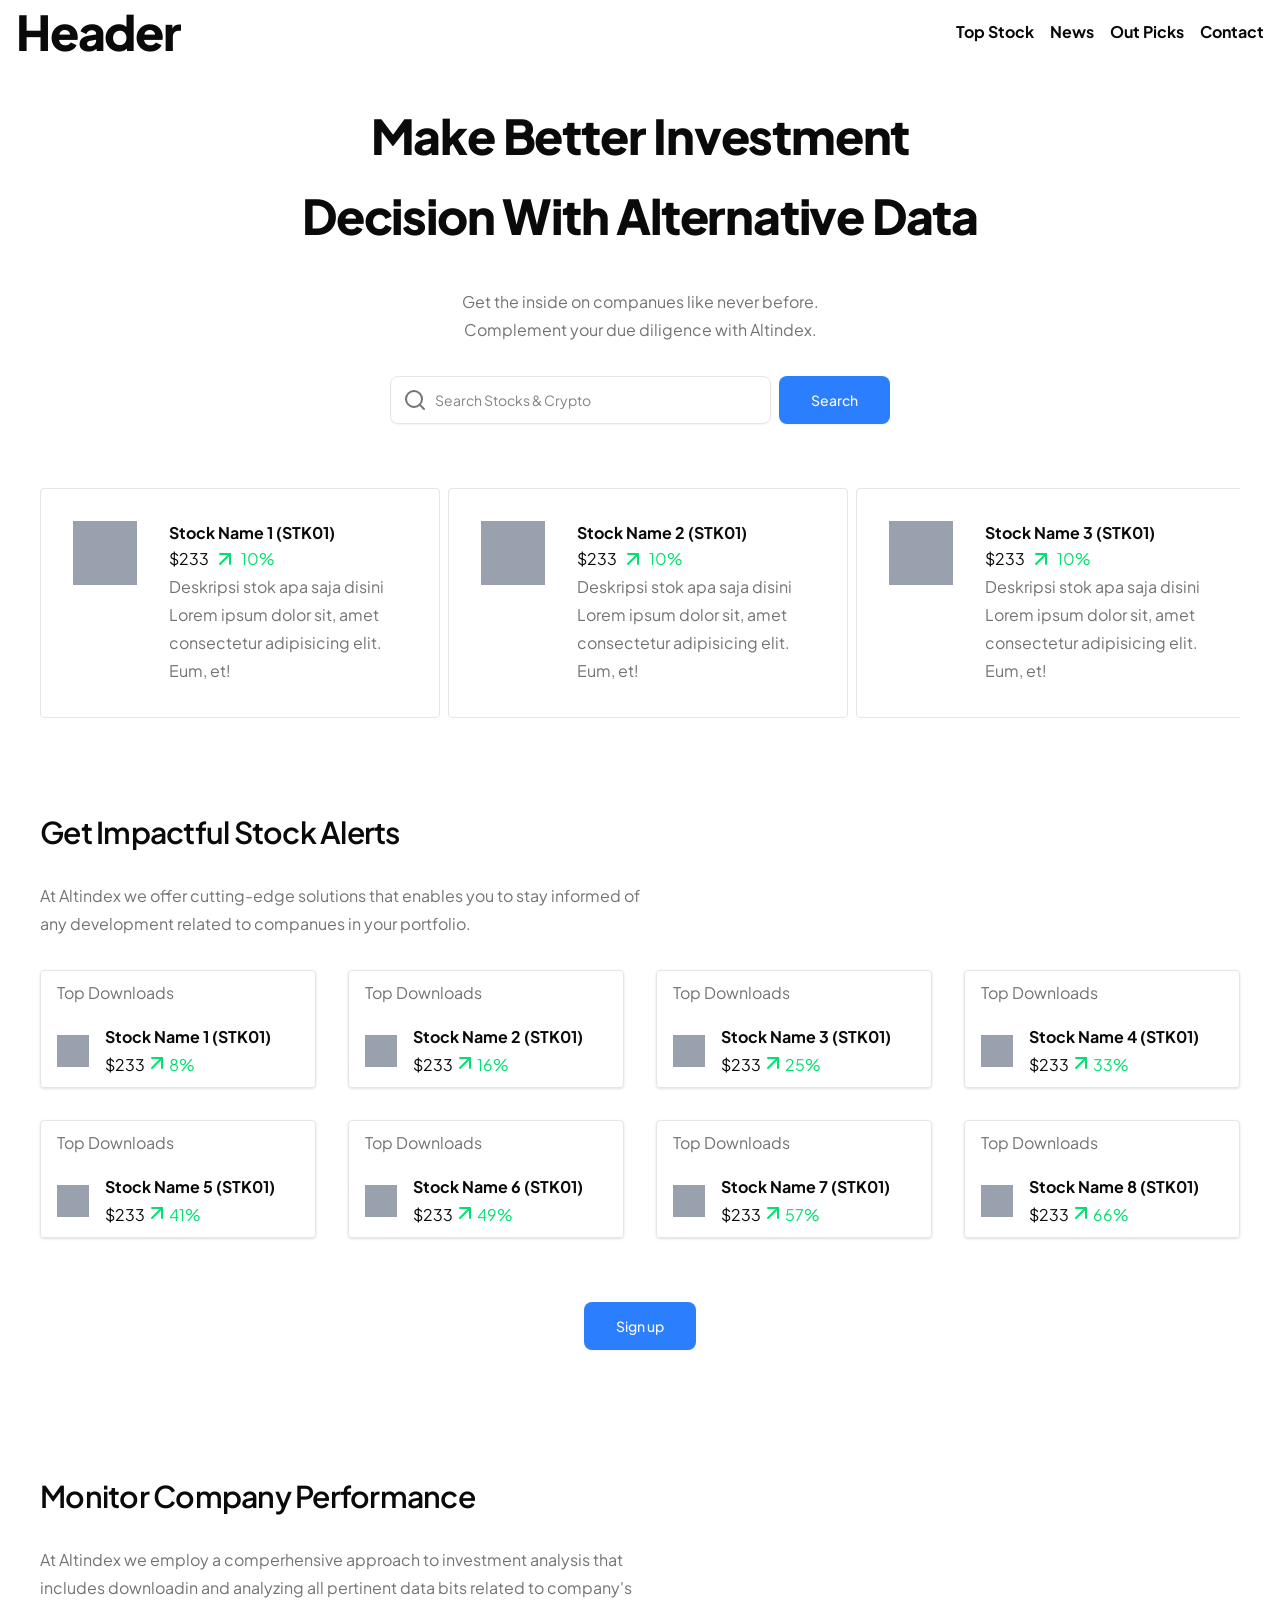
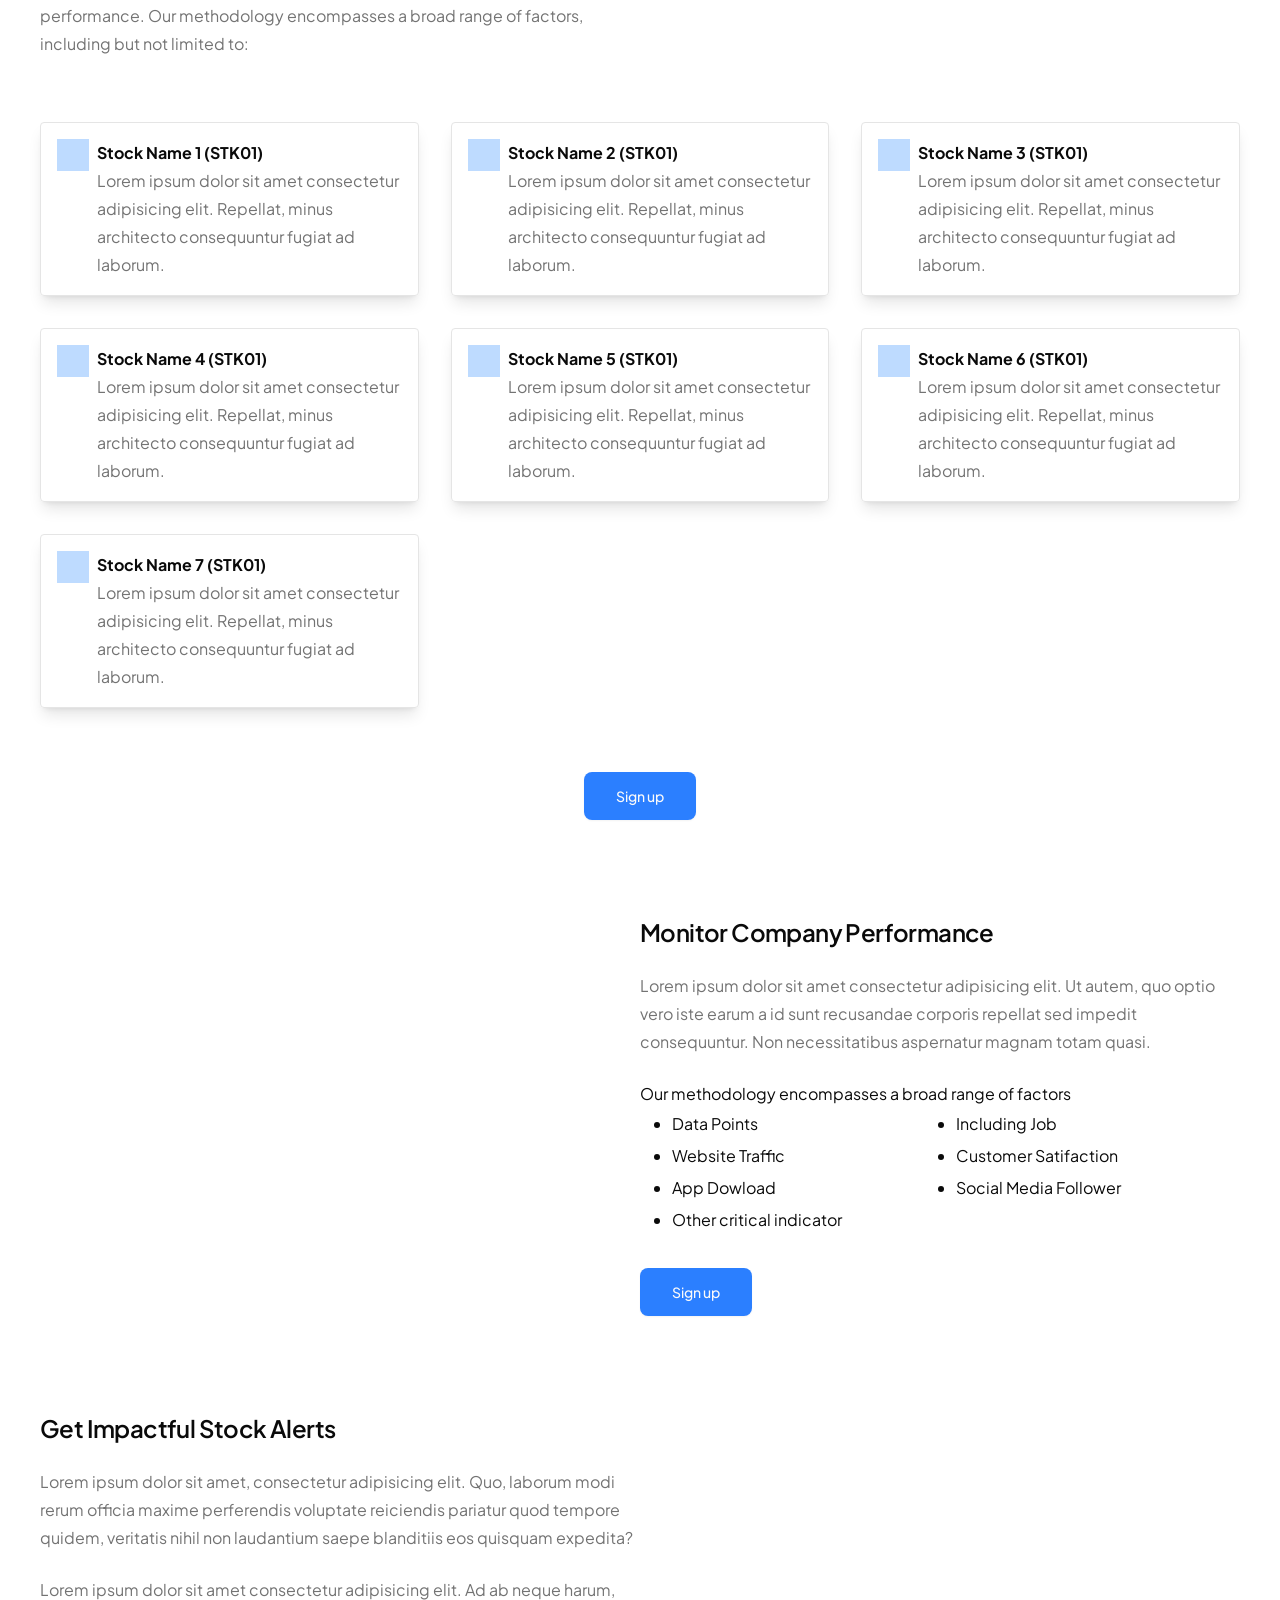
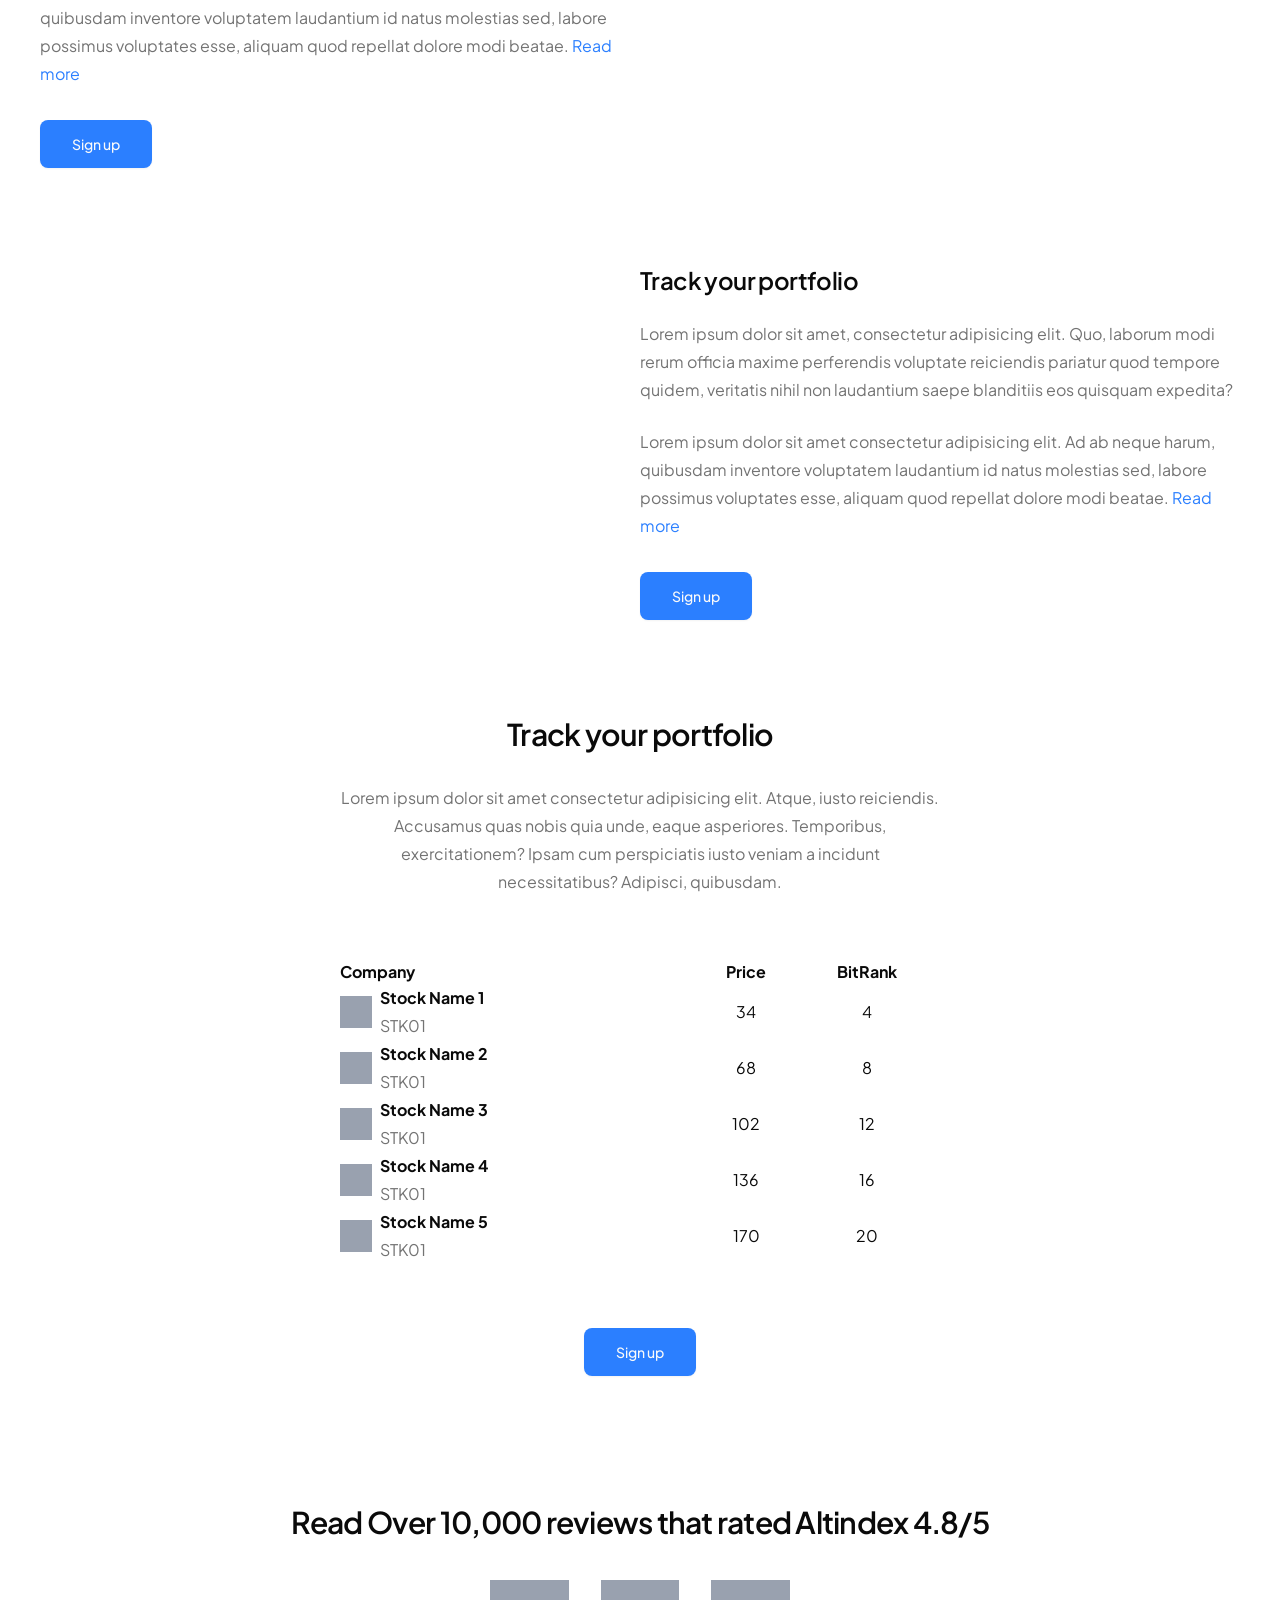
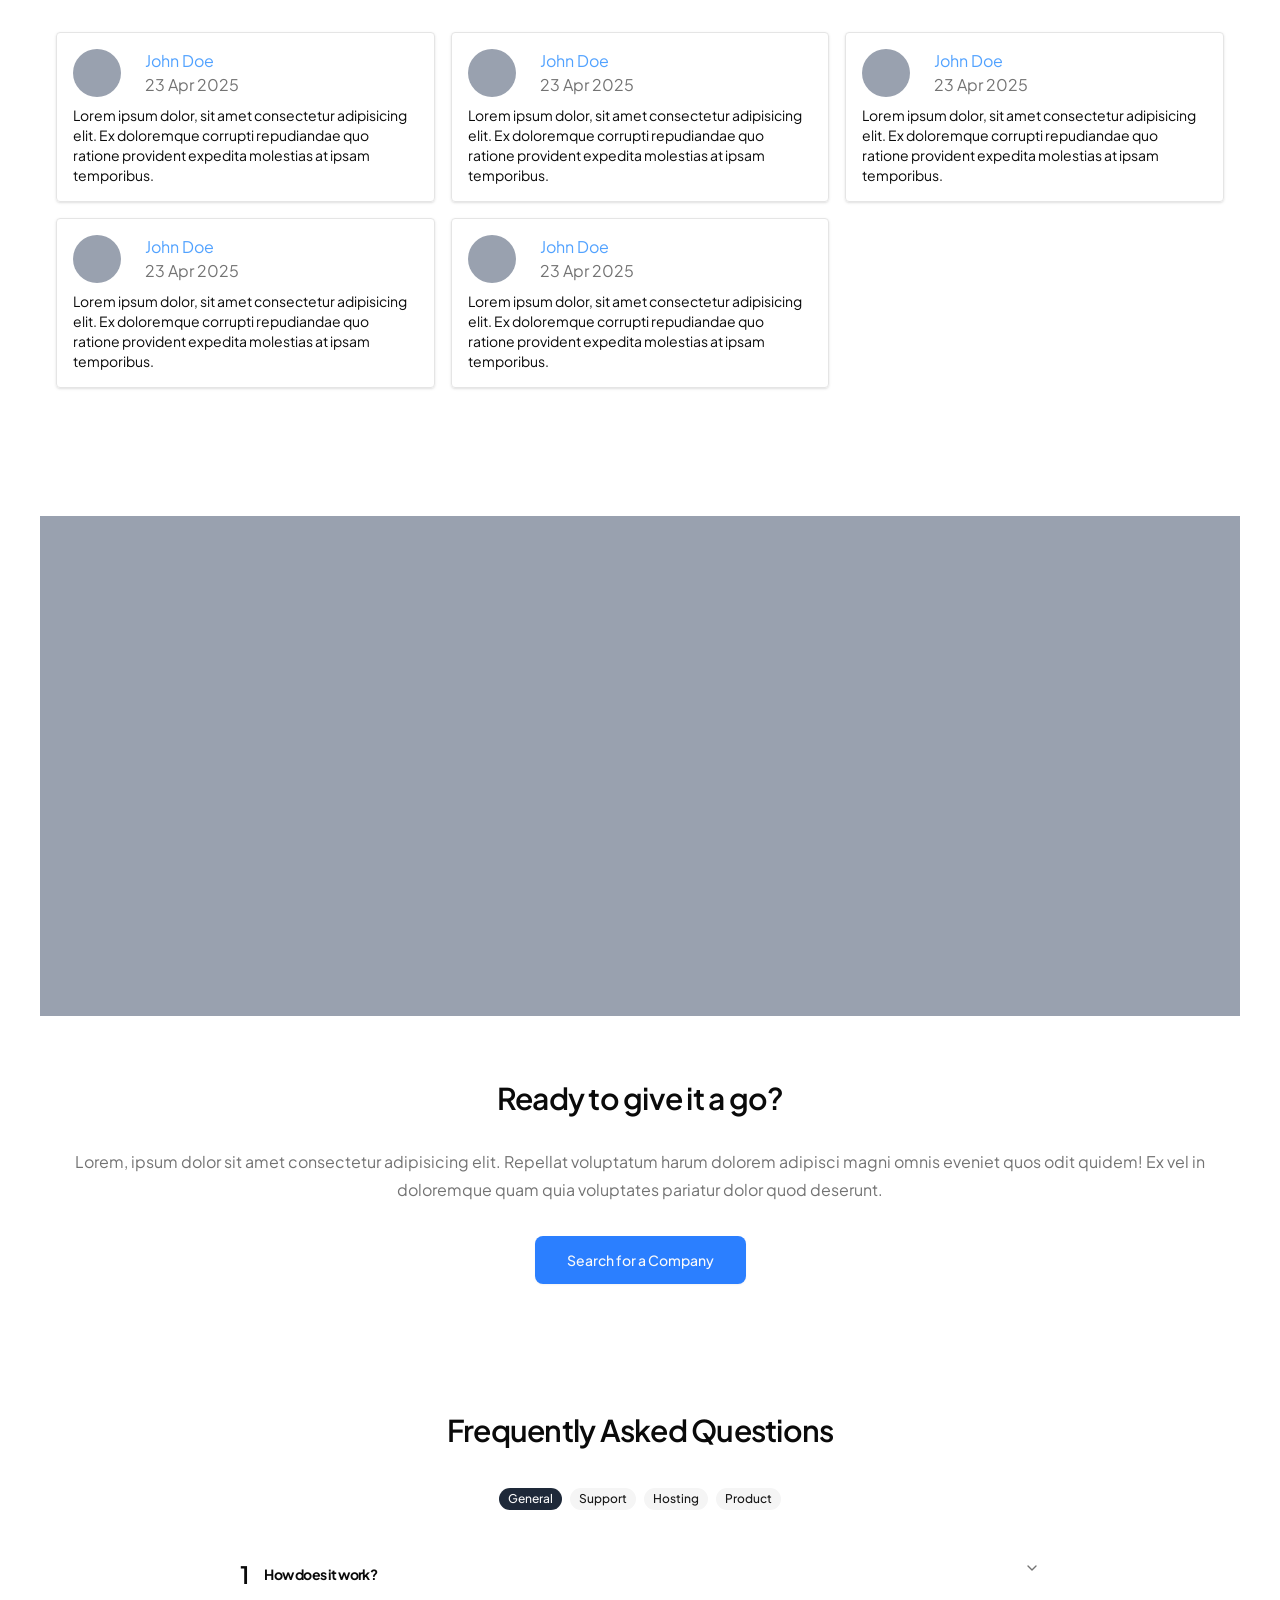
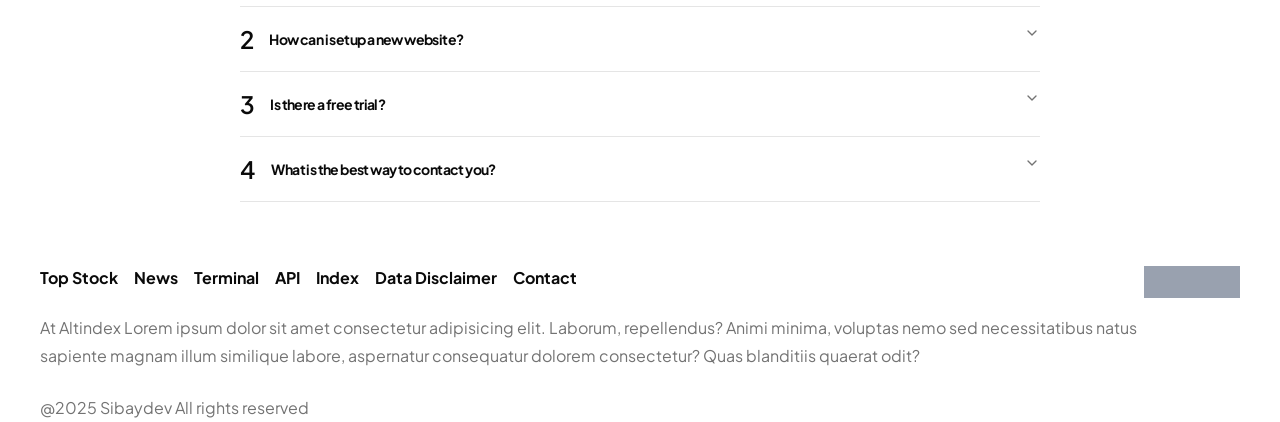
==== commit 77d75db3: "update responsive" ====
--- a/landing-page1/index.html
+++ b/landing-page1/index.html
@@ -1,14 +1,17 @@
 <!doctype html>
 <html lang="en">
-  <head>
-    <meta charset="UTF-8" />
-    <link rel="icon" type="image/svg+xml" href="./vite.svg" />
-    <meta name="viewport" content="width=device-width, initial-scale=1.0" />
-    <title>landing-page1</title>
-    <script type="module" crossorigin src="./assets/index-DZMZ0VTG.js"></script>
-    <link rel="stylesheet" crossorigin href="./assets/index-qZ-EuNnL.css">
-  </head>
-  <body>
-    <div id="app"></div>
-  </body>
-</html>
+
+<head>
+  <meta charset="UTF-8" />
+  <link rel="icon" type="image/svg+xml" href="./vite.svg" />
+  <meta name="viewport" content="width=device-width, initial-scale=1.0" />
+  <title>Landing Page 1</title>
+  <script type="module" crossorigin src="./assets/index-BxmgPnmE.js"></script>
+  <link rel="stylesheet" crossorigin href="./assets/index-C8Lo0M7m.css">
+</head>
+
+<body>
+  <div id="app"></div>
+</body>
+
+</html>
--- a/landing-page1/assets/index-C8Lo0M7m.css
+++ b/landing-page1/assets/index-C8Lo0M7m.css
@@ -0,0 +1 @@
+@import"https://fonts.googleapis.com/css2?family=Plus+Jakarta+Sans:ital,wght@0,200..800;1,200..800&display=swap";@keyframes kemana-8fde3237{0%{opacity:0}to{opacity:1}}.close[data-v-8fde3237]{display:block!important;position:fixed;top:0;right:0;padding:1rem}.expand[data-v-8fde3237]{display:flex!important;flex-direction:column;position:fixed;inset:0;background-color:#fffc;-webkit-backdrop-filter:blur(1rem);backdrop-filter:blur(1rem);padding:3rem 1rem 1rem;animation:kemana-8fde3237 .15s ease-in-out}@layer components;/*! tailwindcss v4.1.13 | MIT License | https://tailwindcss.com */@layer properties{@supports (((-webkit-hyphens:none)) and (not (margin-trim:inline))) or ((-moz-orient:inline) and (not (color:rgb(from red r g b)))){*,:before,:after,::backdrop{--tw-translate-x:0;--tw-translate-y:0;--tw-translate-z:0;--tw-border-style:solid;--tw-leading:initial;--tw-font-weight:initial;--tw-shadow:0 0 #0000;--tw-shadow-color:initial;--tw-shadow-alpha:100%;--tw-inset-shadow:0 0 #0000;--tw-inset-shadow-color:initial;--tw-inset-shadow-alpha:100%;--tw-ring-color:initial;--tw-ring-shadow:0 0 #0000;--tw-inset-ring-color:initial;--tw-inset-ring-shadow:0 0 #0000;--tw-ring-inset:initial;--tw-ring-offset-width:0px;--tw-ring-offset-color:#fff;--tw-ring-offset-shadow:0 0 #0000;--tw-outline-style:solid;--tw-backdrop-blur:initial;--tw-backdrop-brightness:initial;--tw-backdrop-contrast:initial;--tw-backdrop-grayscale:initial;--tw-backdrop-hue-rotate:initial;--tw-backdrop-invert:initial;--tw-backdrop-opacity:initial;--tw-backdrop-saturate:initial;--tw-backdrop-sepia:initial;--tw-duration:initial;--tw-animation-delay:0s;--tw-animation-direction:normal;--tw-animation-duration:initial;--tw-animation-fill-mode:none;--tw-animation-iteration-count:1;--tw-enter-blur:0;--tw-enter-opacity:1;--tw-enter-rotate:0;--tw-enter-scale:1;--tw-enter-translate-x:0;--tw-enter-translate-y:0;--tw-exit-blur:0;--tw-exit-opacity:1;--tw-exit-rotate:0;--tw-exit-scale:1;--tw-exit-translate-x:0;--tw-exit-translate-y:0;--tw-tracking:initial}}}@layer theme{:root,:host{--font-sans:ui-sans-serif,system-ui,sans-serif,"Apple Color Emoji","Segoe UI Emoji","Segoe UI Symbol","Noto Color Emoji";--font-mono:ui-monospace,SFMono-Regular,Menlo,Monaco,Consolas,"Liberation Mono","Courier New",monospace;--color-green-400:oklch(79.2% .209 151.711);--color-blue-200:oklch(88.2% .059 254.128);--color-blue-400:oklch(70.7% .165 254.624);--color-blue-500:oklch(62.3% .214 259.815);--color-gray-400:oklch(70.7% .022 261.325);--color-gray-800:oklch(27.8% .033 256.848);--color-white:#fff;--spacing:.25rem;--text-xs:.75rem;--text-xs--line-height:calc(1/.75);--text-sm:.875rem;--text-sm--line-height:calc(1.25/.875);--text-base:1rem;--text-base--line-height: 1.5 ;--text-xl:1.25rem;--text-xl--line-height:calc(1.75/1.25);--text-2xl:1.5rem;--text-2xl--line-height:calc(2/1.5);--text-3xl:1.875rem;--text-3xl--line-height: 1.2 ;--text-4xl:2.25rem;--text-4xl--line-height:calc(2.5/2.25);--text-5xl:3rem;--text-5xl--line-height:1;--font-weight-medium:500;--font-weight-semibold:600;--font-weight-bold:700;--font-weight-extrabold:800;--tracking-tight:-.025em;--default-transition-duration:.15s;--default-transition-timing-function:cubic-bezier(.4,0,.2,1);--default-font-family:var(--font-sans);--default-mono-font-family:var(--font-mono)}}@layer base{*,:after,:before,::backdrop{box-sizing:border-box;border:0 solid;margin:0;padding:0}::file-selector-button{box-sizing:border-box;border:0 solid;margin:0;padding:0}html,:host{-webkit-text-size-adjust:100%;tab-size:4;line-height:1.5;font-family:var(--default-font-family,ui-sans-serif,system-ui,sans-serif,"Apple Color Emoji","Segoe UI Emoji","Segoe UI Symbol","Noto Color Emoji");font-feature-settings:var(--default-font-feature-settings,normal);font-variation-settings:var(--default-font-variation-settings,normal);-webkit-tap-highlight-color:transparent}hr{height:0;color:inherit;border-top-width:1px}abbr:where([title]){-webkit-text-decoration:underline dotted;text-decoration:underline dotted}h1,h2,h3,h4,h5,h6{font-size:inherit;font-weight:inherit}a{color:inherit;-webkit-text-decoration:inherit;text-decoration:inherit}b,strong{font-weight:bolder}code,kbd,samp,pre{font-family:var(--default-mono-font-family,ui-monospace,SFMono-Regular,Menlo,Monaco,Consolas,"Liberation Mono","Courier New",monospace);font-feature-settings:var(--default-mono-font-feature-settings,normal);font-variation-settings:var(--default-mono-font-variation-settings,normal);font-size:1em}small{font-size:80%}sub,sup{vertical-align:baseline;font-size:75%;line-height:0;position:relative}sub{bottom:-.25em}sup{top:-.5em}table{text-indent:0;border-color:inherit;border-collapse:collapse}:-moz-focusring{outline:auto}progress{vertical-align:baseline}summary{display:list-item}ol,ul,menu{list-style:none}img,svg,video,canvas,audio,iframe,embed,object{vertical-align:middle;display:block}img,video{max-width:100%;height:auto}button,input,select,optgroup,textarea{font:inherit;font-feature-settings:inherit;font-variation-settings:inherit;letter-spacing:inherit;color:inherit;opacity:1;background-color:#0000;border-radius:0}::file-selector-button{font:inherit;font-feature-settings:inherit;font-variation-settings:inherit;letter-spacing:inherit;color:inherit;opacity:1;background-color:#0000;border-radius:0}:where(select:is([multiple],[size])) optgroup{font-weight:bolder}:where(select:is([multiple],[size])) optgroup option{padding-inline-start:20px}::file-selector-button{margin-inline-end:4px}::placeholder{opacity:1}@supports (not ((-webkit-appearance:-apple-pay-button))) or (contain-intrinsic-size:1px){::placeholder{color:currentColor}@supports (color:color-mix(in lab,red,red)){::placeholder{color:color-mix(in oklab,currentcolor 50%,transparent)}}}textarea{resize:vertical}::-webkit-search-decoration{-webkit-appearance:none}::-webkit-date-and-time-value{min-height:1lh;text-align:inherit}::-webkit-datetime-edit{display:inline-flex}::-webkit-datetime-edit-fields-wrapper{padding:0}::-webkit-datetime-edit{padding-block:0}::-webkit-datetime-edit-year-field{padding-block:0}::-webkit-datetime-edit-month-field{padding-block:0}::-webkit-datetime-edit-day-field{padding-block:0}::-webkit-datetime-edit-hour-field{padding-block:0}::-webkit-datetime-edit-minute-field{padding-block:0}::-webkit-datetime-edit-second-field{padding-block:0}::-webkit-datetime-edit-millisecond-field{padding-block:0}::-webkit-datetime-edit-meridiem-field{padding-block:0}::-webkit-calendar-picker-indicator{line-height:1}:-moz-ui-invalid{box-shadow:none}button,input:where([type=button],[type=reset],[type=submit]){appearance:button}::file-selector-button{appearance:button}::-webkit-inner-spin-button{height:auto}::-webkit-outer-spin-button{height:auto}[hidden]:where(:not([hidden=until-found])){display:none!important}*{border-color:var(--border);outline-color:var(--ring)}@supports (color:color-mix(in lab,red,red)){*{outline-color:color-mix(in oklab,var(--ring)50%,transparent)}}body{background-color:var(--background);color:var(--foreground);font-optical-sizing:auto;font-family:Plus Jakarta Sans,sans-serif;font-style:normal}h1{scroll-margin:calc(var(--spacing)*20);font-size:var(--text-4xl);line-height:var(--tw-leading,var(--text-4xl--line-height));--tw-font-weight:var(--font-weight-extrabold);font-weight:var(--font-weight-extrabold);--tw-tracking:var(--tracking-tight);letter-spacing:var(--tracking-tight)}@media (min-width:64rem){h1{font-size:var(--text-5xl);line-height:var(--tw-leading,var(--text-5xl--line-height))}}h2{scroll-margin:calc(var(--spacing)*20);padding-bottom:calc(var(--spacing)*2);font-size:var(--text-3xl);line-height:var(--tw-leading,var(--text-3xl--line-height));--tw-font-weight:var(--font-weight-semibold);font-weight:var(--font-weight-semibold);--tw-tracking:var(--tracking-tight);letter-spacing:var(--tracking-tight);transition-property:color,background-color,border-color,outline-color,text-decoration-color,fill,stroke,--tw-gradient-from,--tw-gradient-via,--tw-gradient-to;transition-timing-function:var(--tw-ease,var(--default-transition-timing-function));transition-duration:var(--tw-duration,var(--default-transition-duration))}h2:first-child{margin-top:calc(var(--spacing)*0)}h3{scroll-margin:calc(var(--spacing)*20);font-size:var(--text-2xl);line-height:var(--tw-leading,var(--text-2xl--line-height));--tw-font-weight:var(--font-weight-semibold);font-weight:var(--font-weight-semibold);--tw-tracking:var(--tracking-tight);letter-spacing:var(--tracking-tight)}h4{scroll-margin:calc(var(--spacing)*20);font-size:var(--text-xl);line-height:var(--tw-leading,var(--text-xl--line-height));--tw-font-weight:var(--font-weight-semibold);font-weight:var(--font-weight-semibold);--tw-tracking:var(--tracking-tight);letter-spacing:var(--tracking-tight)}p{--tw-leading:calc(var(--spacing)*7);line-height:calc(var(--spacing)*7)}p:not(:first-child){margin-top:calc(var(--spacing)*6)}.no-scrollbar::-webkit-scrollbar{display:none}.no-scrollbar{-ms-overflow-style:none;scrollbar-width:none}[data-slot=accordion] [data-state=open] button h3{color:var(--primary)}}@layer utilities{.\@container\/card-header{container:card-header/inline-size}.pointer-events-none{pointer-events:none}.fixed{position:fixed}.right-0{right:calc(var(--spacing)*0)}.bottom-4{bottom:calc(var(--spacing)*4)}.left-0{left:calc(var(--spacing)*0)}.z-10{z-index:10}.col-span-2{grid-column:span 2/span 2}.col-start-2{grid-column-start:2}.row-span-2{grid-row:span 2/span 2}.row-start-1{grid-row-start:1}.m-0{margin:calc(var(--spacing)*0)}.mx-auto{margin-inline:auto}.my-8{margin-block:calc(var(--spacing)*8)}.my-16{margin-block:calc(var(--spacing)*16)}.mt-6{margin-top:calc(var(--spacing)*6)}.mt-8{margin-top:calc(var(--spacing)*8)}.mt-16{margin-top:calc(var(--spacing)*16)}.mr-2{margin-right:calc(var(--spacing)*2)}.mb-8{margin-bottom:calc(var(--spacing)*8)}.block{display:block}.flex{display:flex}.grid{display:grid}.hidden{display:none}.inline-block{display:inline-block}.inline-flex{display:inline-flex}.size-4{width:calc(var(--spacing)*4);height:calc(var(--spacing)*4)}.size-9{width:calc(var(--spacing)*9);height:calc(var(--spacing)*9)}.size-16{width:calc(var(--spacing)*16);height:calc(var(--spacing)*16)}.size-\[2rem\]{width:2rem;height:2rem}.size-\[3rem\]{width:3rem;height:3rem}.h-8{height:calc(var(--spacing)*8)}.h-10{height:calc(var(--spacing)*10)}.h-12{height:calc(var(--spacing)*12)}.h-16{height:calc(var(--spacing)*16)}.h-\[20px\]{height:20px}.h-\[500px\]{height:500px}.w-24{width:calc(var(--spacing)*24)}.w-\[100px\]{width:100px}.w-\[400px\]{width:400px}.w-fit{width:fit-content}.w-full{width:100%}.max-w-\[300px\]{max-width:300px}.max-w-\[400px\]{max-width:400px}.max-w-\[600px\]{max-width:600px}.max-w-\[800px\]{max-width:800px}.max-w-\[1200px\]{max-width:1200px}.min-w-0{min-width:calc(var(--spacing)*0)}.flex-1{flex:1}.shrink-0{flex-shrink:0}.translate-y-0\.5{--tw-translate-y:calc(var(--spacing)*.5);translate:var(--tw-translate-x)var(--tw-translate-y)}.cursor-pointer{cursor:pointer}.list-disc{list-style-type:disc}.auto-rows-min{grid-auto-rows:min-content}.grid-cols-1{grid-template-columns:repeat(1,minmax(0,1fr))}.grid-cols-2{grid-template-columns:repeat(2,minmax(0,1fr))}.grid-cols-\[2rem_1fr\]{grid-template-columns:2rem 1fr}.grid-cols-\[4rem_1fr\]{grid-template-columns:4rem 1fr}.grid-rows-\[auto_auto\]{grid-template-rows:auto auto}.grid-rows-\[min-content\]{grid-template-rows:min-content}.flex-col{flex-direction:column}.flex-row{flex-direction:row}.items-center{align-items:center}.items-start{align-items:flex-start}.justify-around{justify-content:space-around}.justify-between{justify-content:space-between}.justify-center{justify-content:center}.gap-1{gap:calc(var(--spacing)*1)}.gap-1\.5{gap:calc(var(--spacing)*1.5)}.gap-2{gap:calc(var(--spacing)*2)}.gap-4{gap:calc(var(--spacing)*4)}.gap-6{gap:calc(var(--spacing)*6)}.gap-8{gap:calc(var(--spacing)*8)}.gap-y-16{row-gap:calc(var(--spacing)*16)}.self-start{align-self:flex-start}.justify-self-end{justify-self:flex-end}.overflow-auto{overflow:auto}.overflow-hidden{overflow:hidden}.rounded{border-radius:.25rem}.rounded-full{border-radius:3.40282e38px}.rounded-md{border-radius:calc(var(--radius) - 2px)}.rounded-xl{border-radius:calc(var(--radius) + 4px)}.border{border-style:var(--tw-border-style);border-width:1px}.border-b{border-bottom-style:var(--tw-border-style);border-bottom-width:1px}.border-input{border-color:var(--input)}.border-transparent{border-color:#0000}.bg-background{background-color:var(--background)}.bg-blue-200{background-color:var(--color-blue-200)}.bg-card{background-color:var(--card)}.bg-destructive{background-color:var(--destructive)}.bg-gray-400{background-color:var(--color-gray-400)}.bg-gray-800{background-color:var(--color-gray-800)}.bg-primary{background-color:var(--primary)}.bg-secondary{background-color:var(--secondary)}.bg-transparent{background-color:#0000}.p-4{padding:calc(var(--spacing)*4)}.p-8{padding:calc(var(--spacing)*8)}.px-2{padding-inline:calc(var(--spacing)*2)}.px-3{padding-inline:calc(var(--spacing)*3)}.px-4{padding-inline:calc(var(--spacing)*4)}.px-6{padding-inline:calc(var(--spacing)*6)}.px-8{padding-inline:calc(var(--spacing)*8)}.py-0\.5{padding-block:calc(var(--spacing)*.5)}.py-1{padding-block:calc(var(--spacing)*1)}.py-2{padding-block:calc(var(--spacing)*2)}.py-4{padding-block:calc(var(--spacing)*4)}.py-6{padding-block:calc(var(--spacing)*6)}.py-8{padding-block:calc(var(--spacing)*8)}.py-16{padding-block:calc(var(--spacing)*16)}.pt-0{padding-top:calc(var(--spacing)*0)}.pb-4{padding-bottom:calc(var(--spacing)*4)}.pl-8{padding-left:calc(var(--spacing)*8)}.text-center{text-align:center}.text-left{text-align:left}.text-base{font-size:var(--text-base);line-height:var(--tw-leading,var(--text-base--line-height))}.text-sm{font-size:var(--text-sm);line-height:var(--tw-leading,var(--text-sm--line-height))}.text-xs{font-size:var(--text-xs);line-height:var(--tw-leading,var(--text-xs--line-height))}.leading-8{--tw-leading:calc(var(--spacing)*8);line-height:calc(var(--spacing)*8)}.leading-20{--tw-leading:calc(var(--spacing)*20);line-height:calc(var(--spacing)*20)}.leading-none{--tw-leading:1;line-height:1}.font-bold{--tw-font-weight:var(--font-weight-bold);font-weight:var(--font-weight-bold)}.font-medium{--tw-font-weight:var(--font-weight-medium);font-weight:var(--font-weight-medium)}.font-semibold{--tw-font-weight:var(--font-weight-semibold);font-weight:var(--font-weight-semibold)}.whitespace-nowrap{white-space:nowrap}.text-blue-400{color:var(--color-blue-400)}.text-blue-500{color:var(--color-blue-500)}.text-card-foreground{color:var(--card-foreground)}.text-foreground{color:var(--foreground)}.text-green-400{color:var(--color-green-400)}.text-muted-foreground{color:var(--muted-foreground)}.text-primary{color:var(--primary)}.text-primary-foreground{color:var(--primary-foreground)}.text-secondary-foreground{color:var(--secondary-foreground)}.text-white{color:var(--color-white)}.underline-offset-4{text-underline-offset:4px}.shadow{--tw-shadow:0 1px 3px 0 var(--tw-shadow-color,#0000001a),0 1px 2px -1px var(--tw-shadow-color,#0000001a);box-shadow:var(--tw-inset-shadow),var(--tw-inset-ring-shadow),var(--tw-ring-offset-shadow),var(--tw-ring-shadow),var(--tw-shadow)}.shadow-lg{--tw-shadow:0 10px 15px -3px var(--tw-shadow-color,#0000001a),0 4px 6px -4px var(--tw-shadow-color,#0000001a);box-shadow:var(--tw-inset-shadow),var(--tw-inset-ring-shadow),var(--tw-ring-offset-shadow),var(--tw-ring-shadow),var(--tw-shadow)}.shadow-sm{--tw-shadow:0 1px 3px 0 var(--tw-shadow-color,#0000001a),0 1px 2px -1px var(--tw-shadow-color,#0000001a);box-shadow:var(--tw-inset-shadow),var(--tw-inset-ring-shadow),var(--tw-ring-offset-shadow),var(--tw-ring-shadow),var(--tw-shadow)}.shadow-xs{--tw-shadow:0 1px 2px 0 var(--tw-shadow-color,#0000000d);box-shadow:var(--tw-inset-shadow),var(--tw-inset-ring-shadow),var(--tw-ring-offset-shadow),var(--tw-ring-shadow),var(--tw-shadow)}.outline{outline-style:var(--tw-outline-style);outline-width:1px}.backdrop-filter{-webkit-backdrop-filter:var(--tw-backdrop-blur,)var(--tw-backdrop-brightness,)var(--tw-backdrop-contrast,)var(--tw-backdrop-grayscale,)var(--tw-backdrop-hue-rotate,)var(--tw-backdrop-invert,)var(--tw-backdrop-opacity,)var(--tw-backdrop-saturate,)var(--tw-backdrop-sepia,);backdrop-filter:var(--tw-backdrop-blur,)var(--tw-backdrop-brightness,)var(--tw-backdrop-contrast,)var(--tw-backdrop-grayscale,)var(--tw-backdrop-hue-rotate,)var(--tw-backdrop-invert,)var(--tw-backdrop-opacity,)var(--tw-backdrop-saturate,)var(--tw-backdrop-sepia,)}.transition-\[color\,box-shadow\]{transition-property:color,box-shadow;transition-timing-function:var(--tw-ease,var(--default-transition-timing-function));transition-duration:var(--tw-duration,var(--default-transition-duration))}.transition-all{transition-property:all;transition-timing-function:var(--tw-ease,var(--default-transition-timing-function));transition-duration:var(--tw-duration,var(--default-transition-duration))}.transition-transform{transition-property:transform,translate,scale,rotate;transition-timing-function:var(--tw-ease,var(--default-transition-timing-function));transition-duration:var(--tw-duration,var(--default-transition-duration))}.duration-200{--tw-duration:.2s;transition-duration:.2s}.outline-none{--tw-outline-style:none;outline-style:none}.selection\:bg-primary ::selection{background-color:var(--primary)}.selection\:bg-primary::selection{background-color:var(--primary)}.selection\:text-primary-foreground ::selection{color:var(--primary-foreground)}.selection\:text-primary-foreground::selection{color:var(--primary-foreground)}.file\:inline-flex::file-selector-button{display:inline-flex}.file\:h-7::file-selector-button{height:calc(var(--spacing)*7)}.file\:border-0::file-selector-button{border-style:var(--tw-border-style);border-width:0}.file\:bg-transparent::file-selector-button{background-color:#0000}.file\:text-sm::file-selector-button{font-size:var(--text-sm);line-height:var(--tw-leading,var(--text-sm--line-height))}.file\:font-medium::file-selector-button{--tw-font-weight:var(--font-weight-medium);font-weight:var(--font-weight-medium)}.file\:text-foreground::file-selector-button{color:var(--foreground)}.placeholder\:text-muted-foreground::placeholder{color:var(--muted-foreground)}.last\:border-b-0:last-child{border-bottom-style:var(--tw-border-style);border-bottom-width:0}@media (hover:hover){.hover\:cursor-pointer:hover{cursor:pointer}.hover\:bg-accent:hover{background-color:var(--accent)}.hover\:bg-destructive\/90:hover{background-color:var(--destructive)}@supports (color:color-mix(in lab,red,red)){.hover\:bg-destructive\/90:hover{background-color:color-mix(in oklab,var(--destructive)90%,transparent)}}.hover\:bg-primary\/90:hover{background-color:var(--primary)}@supports (color:color-mix(in lab,red,red)){.hover\:bg-primary\/90:hover{background-color:color-mix(in oklab,var(--primary)90%,transparent)}}.hover\:bg-secondary\/80:hover{background-color:var(--secondary)}@supports (color:color-mix(in lab,red,red)){.hover\:bg-secondary\/80:hover{background-color:color-mix(in oklab,var(--secondary)80%,transparent)}}.hover\:text-accent-foreground:hover{color:var(--accent-foreground)}.hover\:underline:hover{text-decoration-line:underline}}.focus\:outline-0:focus{outline-style:var(--tw-outline-style);outline-width:0}.focus-visible\:border-ring:focus-visible{border-color:var(--ring)}.focus-visible\:ring-\[3px\]:focus-visible{--tw-ring-shadow:var(--tw-ring-inset,)0 0 0 calc(3px + var(--tw-ring-offset-width))var(--tw-ring-color,currentcolor);box-shadow:var(--tw-inset-shadow),var(--tw-inset-ring-shadow),var(--tw-ring-offset-shadow),var(--tw-ring-shadow),var(--tw-shadow)}.focus-visible\:ring-destructive\/20:focus-visible{--tw-ring-color:var(--destructive)}@supports (color:color-mix(in lab,red,red)){.focus-visible\:ring-destructive\/20:focus-visible{--tw-ring-color:color-mix(in oklab,var(--destructive)20%,transparent)}}.focus-visible\:ring-ring\/50:focus-visible{--tw-ring-color:var(--ring)}@supports (color:color-mix(in lab,red,red)){.focus-visible\:ring-ring\/50:focus-visible{--tw-ring-color:color-mix(in oklab,var(--ring)50%,transparent)}}.disabled\:pointer-events-none:disabled{pointer-events:none}.disabled\:cursor-not-allowed:disabled{cursor:not-allowed}.disabled\:opacity-50:disabled{opacity:.5}.has-data-\[slot\=card-action\]\:grid-cols-\[1fr_auto\]:has([data-slot=card-action]){grid-template-columns:1fr auto}.has-\[\>svg\]\:px-2\.5:has(>svg){padding-inline:calc(var(--spacing)*2.5)}.has-\[\>svg\]\:px-3:has(>svg){padding-inline:calc(var(--spacing)*3)}.has-\[\>svg\]\:px-4:has(>svg){padding-inline:calc(var(--spacing)*4)}.aria-invalid\:border-destructive[aria-invalid=true]{border-color:var(--destructive)}.aria-invalid\:ring-destructive\/20[aria-invalid=true]{--tw-ring-color:var(--destructive)}@supports (color:color-mix(in lab,red,red)){.aria-invalid\:ring-destructive\/20[aria-invalid=true]{--tw-ring-color:color-mix(in oklab,var(--destructive)20%,transparent)}}.data-\[state\=closed\]\:animate-accordion-up[data-state=closed]{animation:.2s ease-out accordion-up}.data-\[state\=open\]\:animate-accordion-down[data-state=open]{animation:.2s ease-out accordion-down}@media (min-width:48rem){.md\:col-span-2{grid-column:span 2/span 2}.md\:flex{display:flex}.md\:hidden{display:none}.md\:w-1\/2{width:50%}.md\:max-w-\[500px\]{max-width:500px}.md\:grid-cols-2{grid-template-columns:repeat(2,minmax(0,1fr))}.md\:grid-cols-3{grid-template-columns:repeat(3,minmax(0,1fr))}.md\:flex-row{flex-direction:row}.md\:gap-4{gap:calc(var(--spacing)*4)}.md\:gap-8{gap:calc(var(--spacing)*8)}.md\:text-sm{font-size:var(--text-sm);line-height:var(--tw-leading,var(--text-sm--line-height))}}@media (min-width:64rem){.lg\:grid-cols-3{grid-template-columns:repeat(3,minmax(0,1fr))}.lg\:grid-cols-4{grid-template-columns:repeat(4,minmax(0,1fr))}.lg\:gap-8{gap:calc(var(--spacing)*8)}.lg\:px-0{padding-inline:calc(var(--spacing)*0)}}.dark\:border-input:is(.dark *){border-color:var(--input)}.dark\:bg-destructive\/60:is(.dark *){background-color:var(--destructive)}@supports (color:color-mix(in lab,red,red)){.dark\:bg-destructive\/60:is(.dark *){background-color:color-mix(in oklab,var(--destructive)60%,transparent)}}.dark\:bg-input\/30:is(.dark *){background-color:var(--input)}@supports (color:color-mix(in lab,red,red)){.dark\:bg-input\/30:is(.dark *){background-color:color-mix(in oklab,var(--input)30%,transparent)}}@media (hover:hover){.dark\:hover\:bg-accent\/50:is(.dark *):hover{background-color:var(--accent)}@supports (color:color-mix(in lab,red,red)){.dark\:hover\:bg-accent\/50:is(.dark *):hover{background-color:color-mix(in oklab,var(--accent)50%,transparent)}}.dark\:hover\:bg-input\/50:is(.dark *):hover{background-color:var(--input)}@supports (color:color-mix(in lab,red,red)){.dark\:hover\:bg-input\/50:is(.dark *):hover{background-color:color-mix(in oklab,var(--input)50%,transparent)}}}.dark\:focus-visible\:ring-destructive\/40:is(.dark *):focus-visible{--tw-ring-color:var(--destructive)}@supports (color:color-mix(in lab,red,red)){.dark\:focus-visible\:ring-destructive\/40:is(.dark *):focus-visible{--tw-ring-color:color-mix(in oklab,var(--destructive)40%,transparent)}}.dark\:aria-invalid\:ring-destructive\/40:is(.dark *)[aria-invalid=true]{--tw-ring-color:var(--destructive)}@supports (color:color-mix(in lab,red,red)){.dark\:aria-invalid\:ring-destructive\/40:is(.dark *)[aria-invalid=true]{--tw-ring-color:color-mix(in oklab,var(--destructive)40%,transparent)}}.\[\&_svg\]\:pointer-events-none svg{pointer-events:none}.\[\&_svg\]\:shrink-0 svg{flex-shrink:0}.\[\&_svg\:not\(\[class\*\=\'size-\'\]\)\]\:size-4 svg:not([class*=size-]){width:calc(var(--spacing)*4);height:calc(var(--spacing)*4)}.\[\.border-b\]\:pb-6.border-b{padding-bottom:calc(var(--spacing)*6)}.\[\.border-t\]\:pt-6.border-t{padding-top:calc(var(--spacing)*6)}.\[\&\>svg\]\:pointer-events-none>svg{pointer-events:none}.\[\&\>svg\]\:size-3>svg{width:calc(var(--spacing)*3);height:calc(var(--spacing)*3)}.\[\&\[data-state\=open\]\>svg\]\:rotate-180[data-state=open]>svg{rotate:180deg}@media (hover:hover){a.\[a\&\]\:hover\:bg-accent:hover{background-color:var(--accent)}a.\[a\&\]\:hover\:bg-destructive\/90:hover{background-color:var(--destructive)}@supports (color:color-mix(in lab,red,red)){a.\[a\&\]\:hover\:bg-destructive\/90:hover{background-color:color-mix(in oklab,var(--destructive)90%,transparent)}}a.\[a\&\]\:hover\:bg-primary\/90:hover{background-color:var(--primary)}@supports (color:color-mix(in lab,red,red)){a.\[a\&\]\:hover\:bg-primary\/90:hover{background-color:color-mix(in oklab,var(--primary)90%,transparent)}}a.\[a\&\]\:hover\:bg-secondary\/90:hover{background-color:var(--secondary)}@supports (color:color-mix(in lab,red,red)){a.\[a\&\]\:hover\:bg-secondary\/90:hover{background-color:color-mix(in oklab,var(--secondary)90%,transparent)}}a.\[a\&\]\:hover\:text-accent-foreground:hover{color:var(--accent-foreground)}}}@property --tw-animation-delay{syntax:"*";inherits:false;initial-value:0s}@property --tw-animation-direction{syntax:"*";inherits:false;initial-value:normal}@property --tw-animation-duration{syntax:"*";inherits:false}@property --tw-animation-fill-mode{syntax:"*";inherits:false;initial-value:none}@property --tw-animation-iteration-count{syntax:"*";inherits:false;initial-value:1}@property --tw-enter-blur{syntax:"*";inherits:false;initial-value:0}@property --tw-enter-opacity{syntax:"*";inherits:false;initial-value:1}@property --tw-enter-rotate{syntax:"*";inherits:false;initial-value:0}@property --tw-enter-scale{syntax:"*";inherits:false;initial-value:1}@property --tw-enter-translate-x{syntax:"*";inherits:false;initial-value:0}@property --tw-enter-translate-y{syntax:"*";inherits:false;initial-value:0}@property --tw-exit-blur{syntax:"*";inherits:false;initial-value:0}@property --tw-exit-opacity{syntax:"*";inherits:false;initial-value:1}@property --tw-exit-rotate{syntax:"*";inherits:false;initial-value:0}@property --tw-exit-scale{syntax:"*";inherits:false;initial-value:1}@property --tw-exit-translate-x{syntax:"*";inherits:false;initial-value:0}@property --tw-exit-translate-y{syntax:"*";inherits:false;initial-value:0}:root{--background:oklch(100% 0 0);--foreground:oklch(14.5% 0 0);--card:oklch(100% 0 0);--card-foreground:oklch(14.5% 0 0);--popover:oklch(100% 0 0);--popover-foreground:oklch(14.5% 0 0);--primary:oklch(62.3% .214 259.815);--primary-foreground:oklch(98.5% 0 0);--secondary:oklch(97% 0 0);--secondary-foreground:oklch(20.5% 0 0);--muted:oklch(97% 0 0);--muted-foreground:oklch(55.6% 0 0);--accent:oklch(97% 0 0);--accent-foreground:oklch(20.5% 0 0);--destructive:oklch(57.7% .245 27.325);--destructive-foreground:oklch(57.7% .245 27.325);--border:oklch(92.2% 0 0);--input:oklch(92.2% 0 0);--ring:oklch(70.8% 0 0);--chart-1:oklch(64.6% .222 41.116);--chart-2:oklch(60% .118 184.704);--chart-3:oklch(39.8% .07 227.392);--chart-4:oklch(82.8% .189 84.429);--chart-5:oklch(76.9% .188 70.08);--radius:.625rem;--sidebar:oklch(98.5% 0 0);--sidebar-foreground:oklch(14.5% 0 0);--sidebar-primary:oklch(20.5% 0 0);--sidebar-primary-foreground:oklch(98.5% 0 0);--sidebar-accent:oklch(97% 0 0);--sidebar-accent-foreground:oklch(20.5% 0 0);--sidebar-border:oklch(92.2% 0 0);--sidebar-ring:oklch(70.8% 0 0)}.dark{--background:oklch(14.5% 0 0);--foreground:oklch(98.5% 0 0);--card:oklch(14.5% 0 0);--card-foreground:oklch(98.5% 0 0);--popover:oklch(14.5% 0 0);--popover-foreground:oklch(98.5% 0 0);--primary:oklch(98.5% 0 0);--primary-foreground:oklch(20.5% 0 0);--secondary:oklch(26.9% 0 0);--secondary-foreground:oklch(98.5% 0 0);--muted:oklch(26.9% 0 0);--muted-foreground:oklch(70.8% 0 0);--accent:oklch(26.9% 0 0);--accent-foreground:oklch(98.5% 0 0);--destructive:oklch(39.6% .141 25.723);--destructive-foreground:oklch(63.7% .237 25.331);--border:oklch(26.9% 0 0);--input:oklch(26.9% 0 0);--ring:oklch(43.9% 0 0);--chart-1:oklch(48.8% .243 264.376);--chart-2:oklch(69.6% .17 162.48);--chart-3:oklch(76.9% .188 70.08);--chart-4:oklch(62.7% .265 303.9);--chart-5:oklch(64.5% .246 16.439);--sidebar:oklch(20.5% 0 0);--sidebar-foreground:oklch(98.5% 0 0);--sidebar-primary:oklch(48.8% .243 264.376);--sidebar-primary-foreground:oklch(98.5% 0 0);--sidebar-accent:oklch(26.9% 0 0);--sidebar-accent-foreground:oklch(98.5% 0 0);--sidebar-border:oklch(26.9% 0 0);--sidebar-ring:oklch(43.9% 0 0)}@property --tw-translate-x{syntax:"*";inherits:false;initial-value:0}@property --tw-translate-y{syntax:"*";inherits:false;initial-value:0}@property --tw-translate-z{syntax:"*";inherits:false;initial-value:0}@property --tw-border-style{syntax:"*";inherits:false;initial-value:solid}@property --tw-leading{syntax:"*";inherits:false}@property --tw-font-weight{syntax:"*";inherits:false}@property --tw-shadow{syntax:"*";inherits:false;initial-value:0 0 #0000}@property --tw-shadow-color{syntax:"*";inherits:false}@property --tw-shadow-alpha{syntax:"<percentage>";inherits:false;initial-value:100%}@property --tw-inset-shadow{syntax:"*";inherits:false;initial-value:0 0 #0000}@property --tw-inset-shadow-color{syntax:"*";inherits:false}@property --tw-inset-shadow-alpha{syntax:"<percentage>";inherits:false;initial-value:100%}@property --tw-ring-color{syntax:"*";inherits:false}@property --tw-ring-shadow{syntax:"*";inherits:false;initial-value:0 0 #0000}@property --tw-inset-ring-color{syntax:"*";inherits:false}@property --tw-inset-ring-shadow{syntax:"*";inherits:false;initial-value:0 0 #0000}@property --tw-ring-inset{syntax:"*";inherits:false}@property --tw-ring-offset-width{syntax:"<length>";inherits:false;initial-value:0}@property --tw-ring-offset-color{syntax:"*";inherits:false;initial-value:#fff}@property --tw-ring-offset-shadow{syntax:"*";inherits:false;initial-value:0 0 #0000}@property --tw-outline-style{syntax:"*";inherits:false;initial-value:solid}@property --tw-backdrop-blur{syntax:"*";inherits:false}@property --tw-backdrop-brightness{syntax:"*";inherits:false}@property --tw-backdrop-contrast{syntax:"*";inherits:false}@property --tw-backdrop-grayscale{syntax:"*";inherits:false}@property --tw-backdrop-hue-rotate{syntax:"*";inherits:false}@property --tw-backdrop-invert{syntax:"*";inherits:false}@property --tw-backdrop-opacity{syntax:"*";inherits:false}@property --tw-backdrop-saturate{syntax:"*";inherits:false}@property --tw-backdrop-sepia{syntax:"*";inherits:false}@property --tw-duration{syntax:"*";inherits:false}@property --tw-tracking{syntax:"*";inherits:false}@keyframes accordion-down{0%{height:0}to{height:var(--reka-accordion-content-height)}}@keyframes accordion-up{0%{height:var(--reka-accordion-content-height)}to{height:0}}
